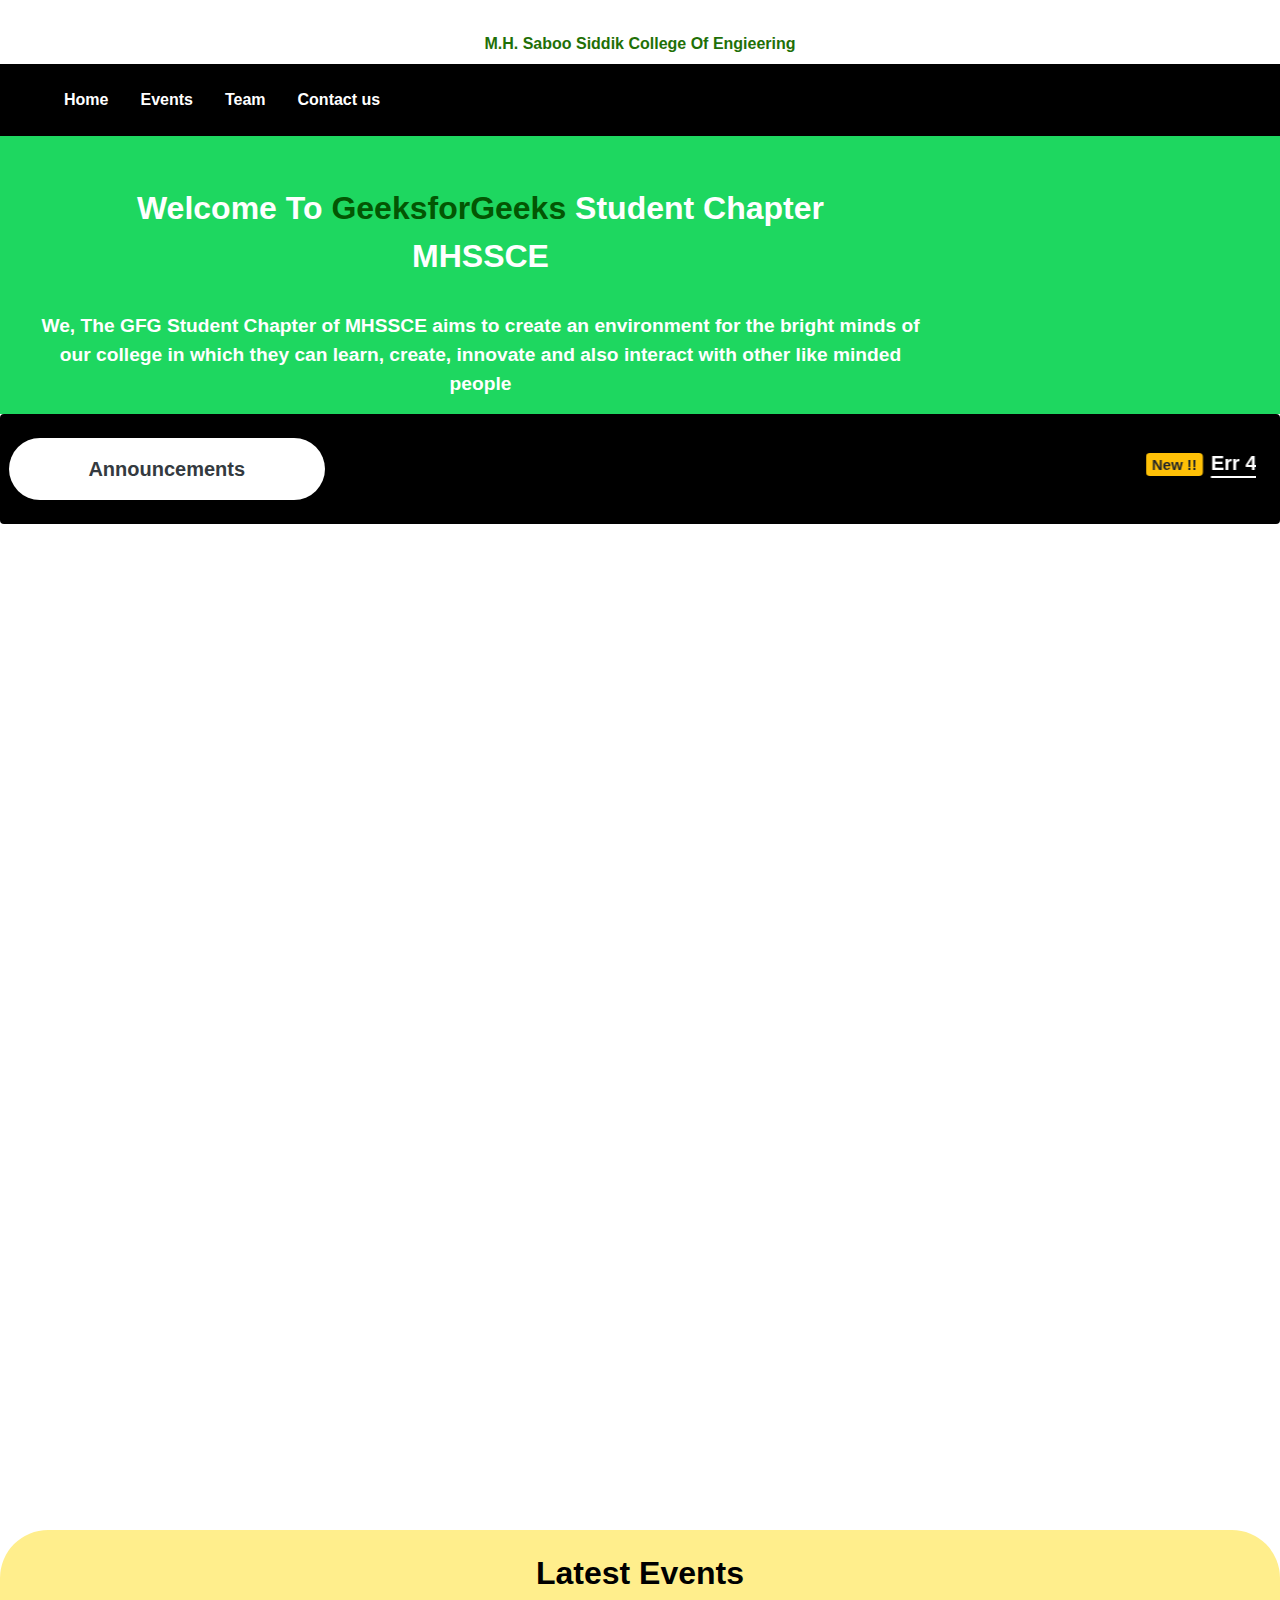
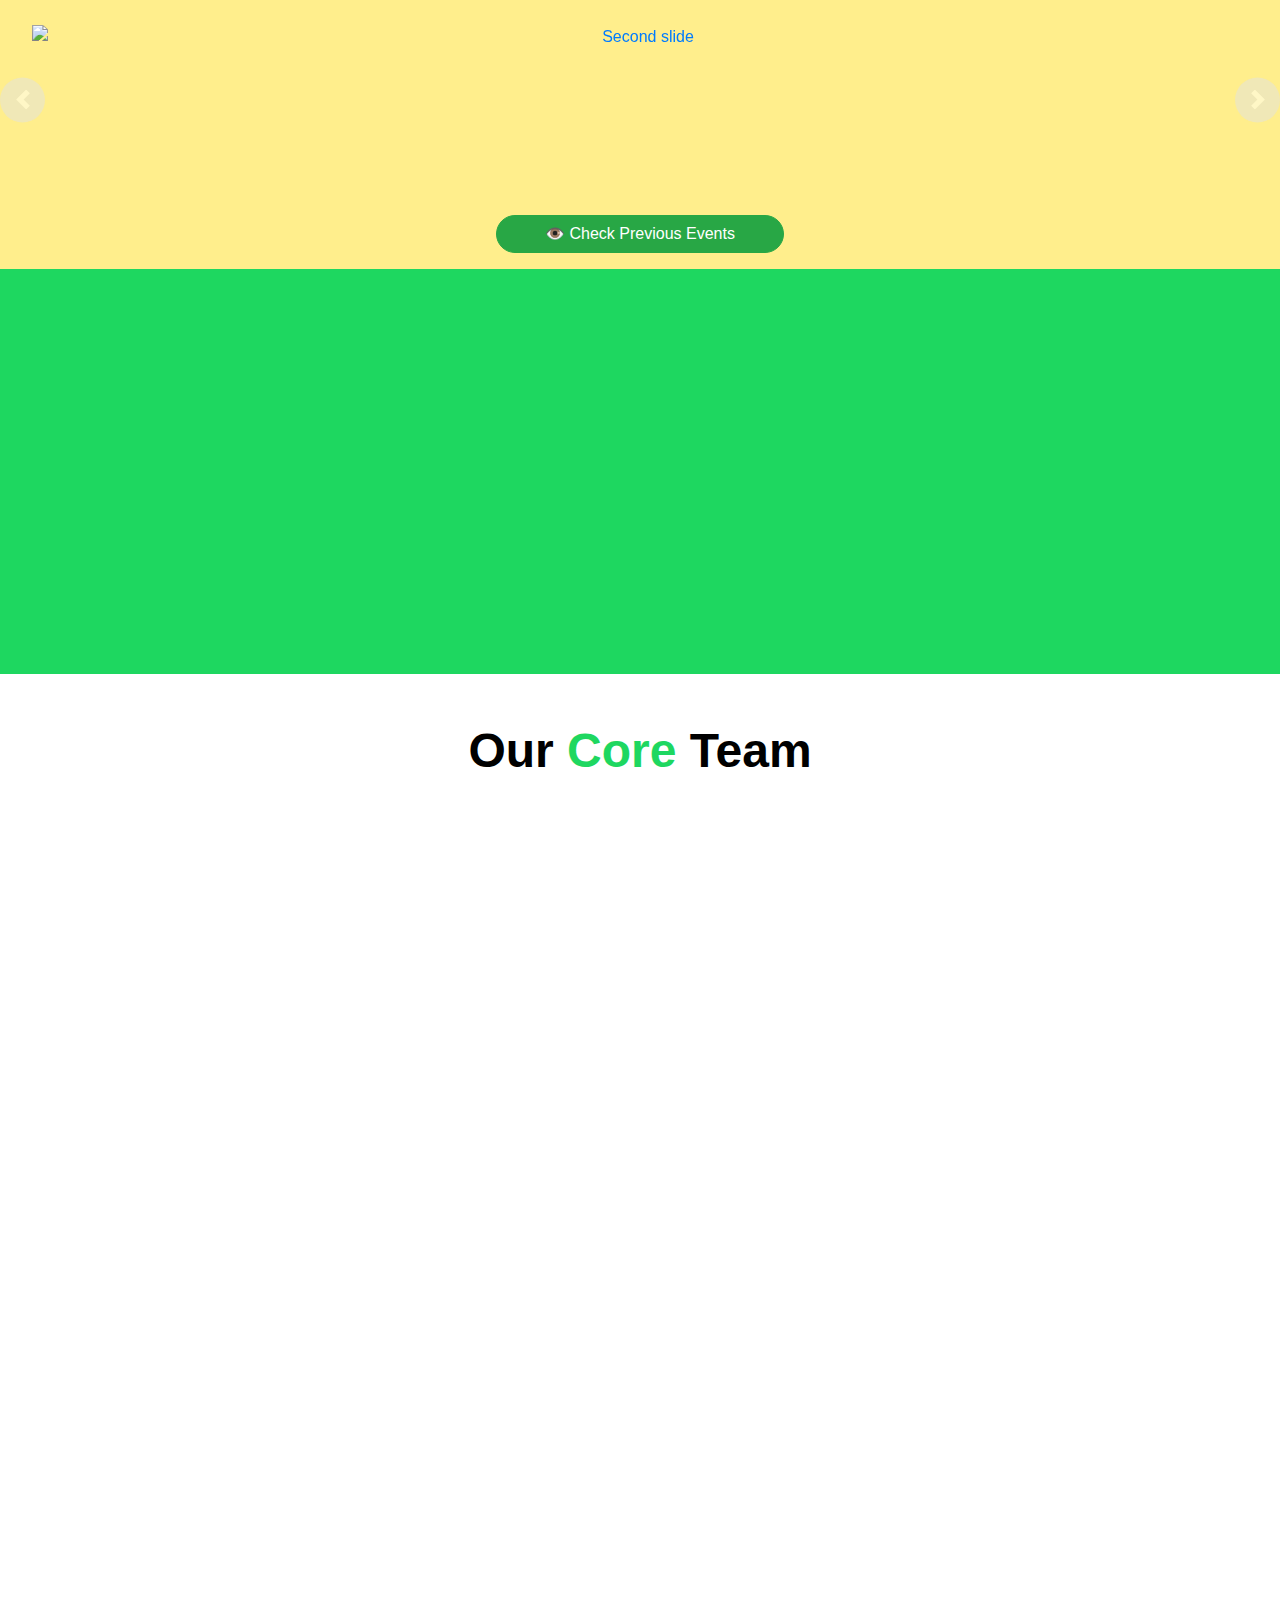
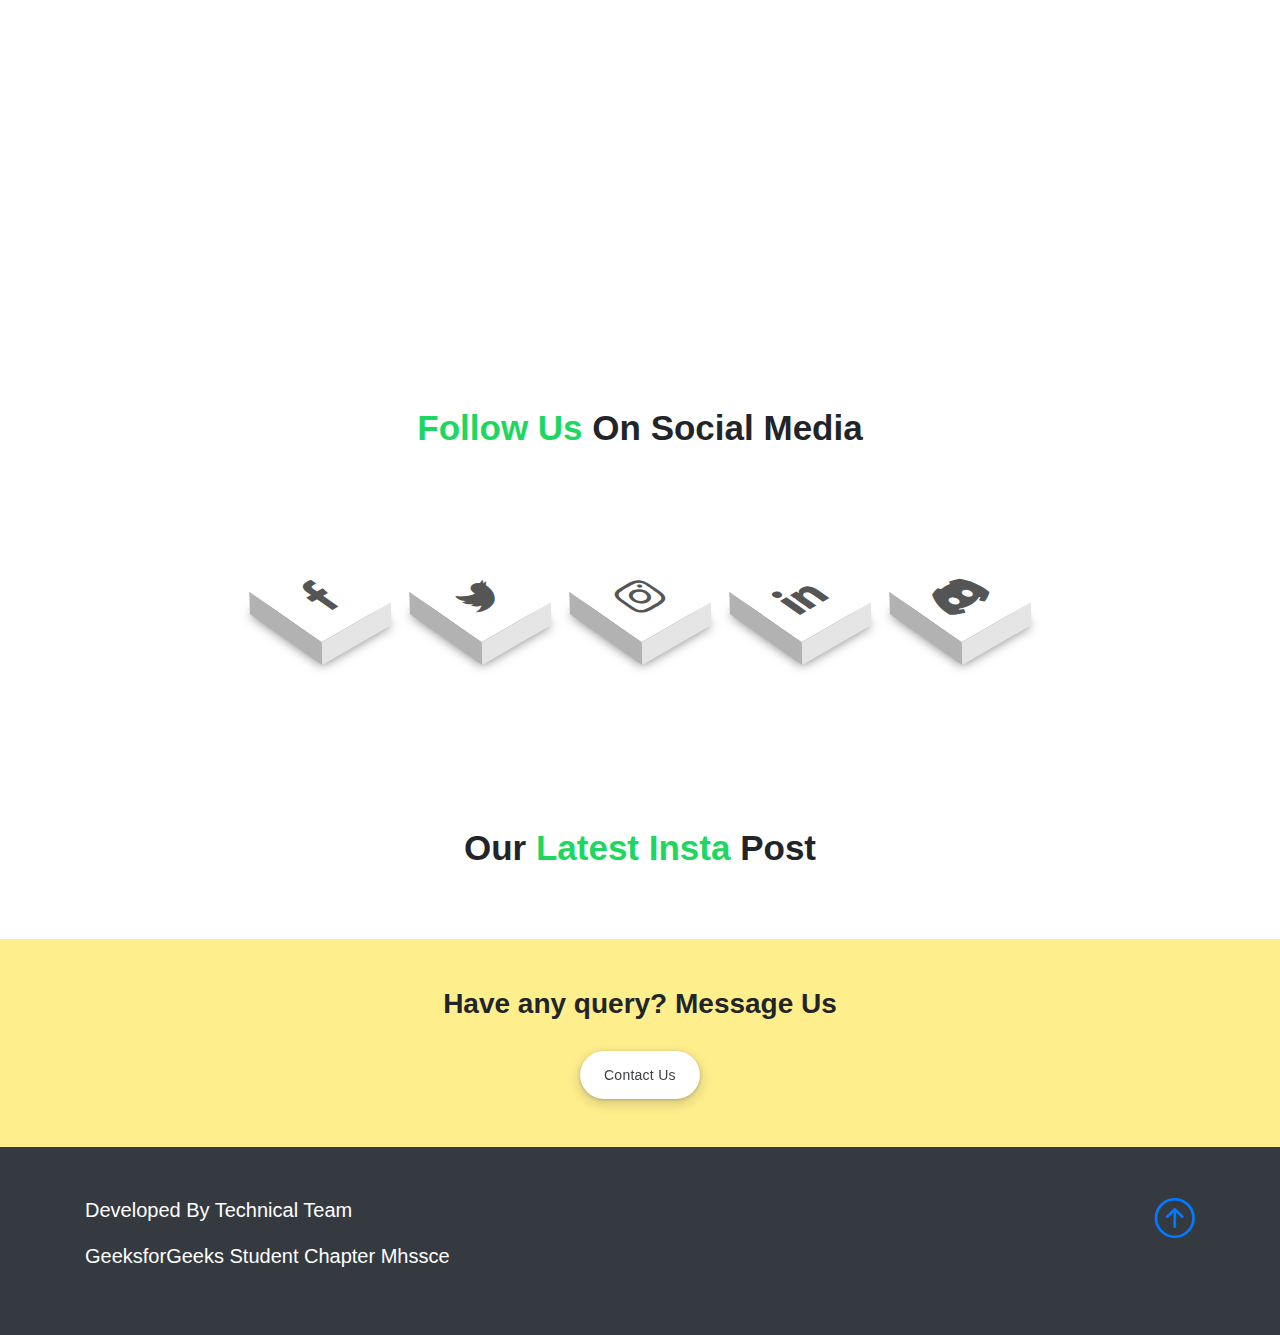
==== index.html @ 91014e40 "Updated Image Src" ====
<!DOCTYPE html>
<html lang="en">
  <head>
    <meta charset="UTF-8" />
    <meta http-equiv="X-UA-Compatible" content="IE=edge" />
    <meta name="viewport" content="width=device-width, initial-scale=1.0" />
    <title>GFG Student Chapter-Mhssce</title>
    <script
      src="https://code.jquery.com/jquery-3.3.1.slim.min.js"
      integrity="sha384-q8i/X+965DzO0rT7abK41JStQIAqVgRVzpbzo5smXKp4YfRvH+8abtTE1Pi6jizo"
      crossorigin="anonymous"
    ></script>

    <link rel="preconnect" href="https://fonts.googleapis.com" />
    <link rel="preconnect" href="https://fonts.gstatic.com" crossorigin />
   <link
      href="https://fonts.googleapis.com/css2?family=Playball&family=Poppins:ital,wght@0,200;0,400;1,300&display=swap"
      rel="stylesheet"
    /> 
 <link
      rel="stylesheet"
      href="https://cdn.jsdelivr.net/npm/bootstrap-icons@1.3.0/font/bootstrap-icons.css"
    /> 
     <script
      src="https://stackpath.bootstrapcdn.com/bootstrap/4.3.1/js/bootstrap.min.js"
      integrity="sha384-JjSmVgyd0p3pXB1rRibZUAYoIIy6OrQ6VrjIEaFf/nJGzIxFDsf4x0xIM+B07jRM"
      crossorigin="anonymous"
    ></script> 
     <link
      rel="stylesheet"
      href="https://stackpath.bootstrapcdn.com/bootstrap/4.3.1/css/bootstrap.min.css"
      integrity="sha384-ggOyR0iXCbMQv3Xipma34MD+dH/1fQ784/j6cY/iJTQUOhcWr7x9JvoRxT2MZw1T"
      crossorigin="anonymous"
    /> 
   <link href="https://cdn.jsdelivr.net/npm/bootstrap@5.0.2/dist/css/bootstrap.min.css" rel="stylesheet" integrity="sha384-EVSTQN3/azprG1Anm3QDgpJLIm9Nao0Yz1ztcQTwFspd3yD65VohhpuuCOmLASjC" crossorigin="anonymous"> 
    <link
      rel="stylesheet"
      href="https://cdnjs.cloudflare.com/ajax/libs/font-awesome/6.0.0/css/all.min.css"
      integrity="sha512-9usAa10IRO0HhonpyAIVpjrylPvoDwiPUiKdWk5t3PyolY1cOd4DSE0Ga+ri4AuTroPR5aQvXU9xC6qOPnzFeg=="
      crossorigin="anonymous"
      referrerpolicy="no-referrer"
    />
    <style>
      @import url('https://fonts.googleapis.com/css2?family=Poppins&display=swap');
      </style>
    <link rel="stylesheet" href="https://unpkg.com/aos@next/dist/aos.css" />
    <link rel="preconnect" href="https://fonts.googleapis.com" />
    <link rel="preconnect" href="https://fonts.gstatic.com" crossorigin />
    <link
      href="https://fonts.googleapis.com/css2?family=Fredoka&family=League+Spartan:wght@400;600&display=swap"
      rel="stylesheet"
    />

    <link rel="stylesheet" href="https://use.fontawesome.com/releases/v5.6.3/css/all.css" integrity="sha384-UHRtZLI+pbxtHCWp1t77Bi1L4ZtiqrqD80Kn4Z8NTSRyMA2Fd33n5dQ8lWUE00s/" crossorigin="anonymous">
 
  </head>

  <body>
    <div id="preloader"></div>
    <div class="container-fluid">
      <div class="row">
        <div class="col-sm-3">
          <img
            class="img-fluid  d-none d-sm-block"
            src="https://i.lensdump.com/i/RyOpf0.jpeg"
            style="width: 100px;"
            alt=""
          />
        </div>
        <div class="col-sm-6 text-center my-auto">
          <div class="">

            <img
            class="img-fluid ml-3"
            src="https://i2.lensdump.com/i/RyOOjD.png"
            style="width: 170px;"
            alt=""
          />


            <!-- <p
              class="h2 font-weight-bold"
              style="color: #308d46; "
            >
              GFG STUDENT CHAPTER
            </p>-->
            <p
              class="mhssce my-2 font-weight-bold"
              style="color: #1f7007; font-size: 1rem;"
            >
              M.H. Saboo Siddik College Of Engieering 
            </p> 
          </div>
        </div>
        <div class="col-sm-3" style="position: relative">
          <img
            class="img-fluid  ml-3 mt-1 d-none d-sm-block"
            src="https://i1.lensdump.com/i/RyOHqq.png"
            style="position: absolute; right: 1% ;top:1% ;width: 85px;"
            alt=""
          />
        </div>
      </div>
    </div>

    <nav class="navbar sticky-top navbar-dark navbar-expand-lg ">
      <!-- <a class="navbar-brand fs-1" href="/" style ="font-size: 30px; padding: 0%;"><img src="/static/images/ShabdKoshLogo01.png" style="width:170px; height:95px;"></a> -->
      <a class="navbar-brand" href="/">
        <!-- <img src="/static/images/logo4.png" style="width: 90px" /> -->
        <!-- <span class="h3" style="font-weight: bold; font-family: playball"
          >GF<span style="color: rgb(122 129 245); font-weight: bold"
            >G</span
          ></span
        > -->
      </a>

      <button
        class="navbar-toggler"
        type="button"
        data-toggle="collapse"
        data-target="#navbarsExample01"
        aria-controls="navbarsExample01"
        aria-expanded="false"
        aria-label="Toggle navigation"
        style="color: white"
      >
        <span class="navbar-toggler-icon"></span>
      </button>

      <div class="collapse navbar-collapse float-right" id="navbarsExample01">
        <ul class="navbar-nav ms-auto mx-3 fw-bold">
          <li class="nav-item active m-2">
            <a class="nav-link" href="#"
              >Home <span class="sr-only fw-bold">(current)</span></a
            >
          </li>

          <li class="nav-item m-2 active">
            <a class="nav-link" href="#event">Events</a>
          </li>

          <li class="nav-item m-2 active">
            <a class="nav-link" href="#core">Team</a>
          </li>
          <li class="nav-item m-2 active">
            <a class="nav-link" href="#contact">Contact us</a>
          </li>
        </ul>
      </div>
    </nav>

    <body>
      <section
        class="bg-light text-dark text-center text-sm-start"
        style="background-color: RED"
      >
        <div
          class="container-fluid mx-auto"
          style="background-color: rgb(30 215 96)"
        >
          <div class="d-sm-flex align-items-center text-center">
            <div>
              <p class=" pt-5 font-weight-bold ourevents " style="color: #ffffff ;">
                Welcome To <span style="color: rgb(3, 86, 3);">GeeksforGeeks </span>Student Chapter <br />
                MHSSCE
              </p>

              <p
                class="my-0 p-3"
                style="color: rgb(255, 255, 255); font-weight: bold"
              >
                We, The GFG Student Chapter of MHSSCE aims to create an
                environment for the bright minds of our college in which they
                can learn, create, innovate and also interact with other like
                minded people
              </p>
         
            </div>
            <img
              class="img-fluid w-50 d-none d-sm-block"
              src="https://i2.lensdump.com/i/RyOlYA.png"
              alt=""
            />
          </div>
        </div>
      </section>

      <!-- Newsletter -->
      <div class="">
        <section class="p-4 rounded" style="background-color: #000000">
          <div class="row">
            <div class="col-md-3 p-0">
              <div
                class="rounded-side p-3 rounded-pill text-center badge-success justify-item-center"
              >
                <p class="announcement lead font-weight-bold text-dark my-auto">
                  Announcements
                </p>
              </div>
            </div>

            <div class="col-md-9 text-center justify-item-center">
              <div style="height: 10px"></div>
              <marquee direction="left" scrollamount="12" onmouseover="this.stop();" onmouseout="this.start();">
                <a href="https://programmersclub-mhssce.github.io/Error_404_5.0/index.html"    style="text-decoration: none;" target="_blank">
                <p
                  class="announcement lead font-weight-bold my-auto"
                  style="color: rgb(255, 255, 255) ;text-decoration: underline;text-underline-offset: 0.4rem;"
                >
               
                  <span class="badge badge-warning blink_me mr-2 ">New !!</span>Err 404 5.0!!
                </p>
                <a href="">
              </marquee>
            </div>
          </div>
        </section>
      </div>
     
<section id="error404" class="d-flex align-items-end justify-content-center ">

</section>
      <section id="learn" class="p-5">
        <div class="container">
          <div class="row align-items-center justify-content-between">
            <div class="col-md" data-aos="flip-right">
              <img
                src="./static/images/fundamentals.svg"
                class="img-fluid"
                alt=""
              />
            </div>
            <div class="col-md fundamentals" data-aos="flip-left">
              <h2 class="ourevents font-weight-bold">
                Learn <span style="color: green;">Fundamentals</span>  with us !!
              </h2>
              <p class="" >
                GeeksforGeeks Student Chapters are university-based community chapters for students interested in Computer Science and want to make their career in this field.
              </p>
              <p >
                By joining a GeeksforGeeks student Chapter, students grow their knowledge in a peer-to-peer learning environment and build effective and optimised solutions for local businesses and their community.
              </p>
            </div>
          </div>
        </div>
      </section>

      <section
        class="pt-3"
        style="background-color: #ffee8c; border-radius: 3rem 3rem 0px 0px"
        id="event"
      >
        <h2
          class="text-center ourevents font-weight-bold pt-2"
          style="color: #000000"
        >
          Latest Events
        </h2>

        
        <div id="carouselExampleIndicators" class="carousel slide" data-ride="carousel">
          <!-- <ol class="carousel-indicators">
            <li data-target="#carouselExampleIndicators" data-slide-to="0" class="active"></li>
            <li data-target="#carouselExampleIndicators" data-slide-to="1"></li>
            <li data-target="#carouselExampleIndicators" data-slide-to="2"></li>
          </ol> -->
          <div class="carousel-inner text-center">
            <div class="carousel-item active">
              <a href="https://programmersclub-mhssce.github.io/Error_404_5.0/index.html" class="nav-link">
              <img class="d-block w-100 img-fluid" src="https://i2.lensdump.com/i/RyONqc.png" alt="Second slide" style="min-height: 150px;max-height:460px;">
            </a>
             
            </div>
            <div class="carousel-item  ">
              <a href="codefeast.html"  target="_blank" class="nav-link"> <img class="d-block w-100 text-center img-fluid" src="https://i2.lensdump.com/i/RyOxp9.png" alt="First slide"> </a>
             
              
            </div>
           
            <!-- <div class="carousel-item">
              <a href="norecord.html" class="nav-link">
              <img class="d-block w-100" src="/static/images/workshop.png" alt="Third slide">
            </a>
              
            </div> -->
          </div>
          <a class="carousel-control-prev" href="#carouselExampleIndicators" role="button" data-slide="prev">
            <span class="carousel-control-prev-icon" aria-hidden="true"></span>
            <span class="sr-only">Previous</span>
          </a>
          <a class="carousel-control-next" href="#carouselExampleIndicators" role="button" data-slide="next">
            <span class="carousel-control-next-icon" aria-hidden="true"></span>
            <span class="sr-only">Next</span>
          </a>
        </div>
        <div class="text-center">
          <a href="eventslist.html"
          class="btn mt-3 px-5 mb-3 btn-md btn-success rounded-pill"
          
          
        >
        👁️ Check Previous Events
      </a>
        </div>
        
      </section>

      <section
        id="learn"
        class=" text-light"
        style="background-color: #1ed760"
      >
        <div class="container">
          <div class="row align-items-center justify-content-between">
            <div class="col-md p-5" data-aos="fade-right">
              <h1 class="ourevents font-weight-bold">Our Goals 🎯 </h1>
              <p class="" >
                Our GeeksforGeeks Student Chapters will provide students with various events and webinars on coding or placements. Students may get internship opportunities at GeeksforGeeks.
              </p>
              <p >
                Along with all this student can get exclusive discounts on GFG courses. You will get an opportunity to organize your competition on a PAN India level. It will help students to grow a network among 145+ colleges.
              </p>
            </div>
            <div class="col-md " data-aos="fade-up"> 
              <img
                src="./static/images/Programming-amico.svg"
                class="img-fluid"
                alt=""
              />
            </div>
          </div>
        </div>
      </section>

      <section id="core" class="p-5">
        <div class="container">
          <h2 class="text-center font-weight-bold" style="color: #000000">
            Our <span style="color: #1ed760;">Core </span>  Team
          </h2>
          <br />
          <div class="row justify-spacebetween">
            <div class="col-md-6 col-lg-3" data-aos="zoom-in-right">
              <div class="card mb-3 bg-light">
                <div class="card-body profilebody text-center">
                  <img
                    src="https://i3.lensdump.com/i/RyOyF2.jpeg"
                    class="rounded-circle mb-3"
                    alt=""
                  />
                  <h3 class="card-title mb-3">Amaan Siddiqui</h3>
                  <p class="card-text">Chairperson</p>
                  
                  <a href="https://www.linkedin.com/in/amaan-siddiqui-4512a2134/" target="_blank"  style="font-size: 1.5rem;"><i class="bi bi-linkedin text-dark mx-1"></i></a>
                  <a href="https://www.instagram.com/amaan_vibes/" target="_blank"  style="font-size: 1.5rem;"><i class="bi bi-instagram text-dark mx-1"></i></a>
                </div>
              </div>
            </div>
            <div class="col-md-6 col-lg-3" data-aos="zoom-in-up">
              <div class="card mb-3 bg-light">
                <div class="card-body profilebody text-center">
                  <img
                    src="https://i1.lensdump.com/i/RyOG0v.jpeg"
                    class="rounded-circle mb-3"
                    alt=""
                  />
                  <h3 class="card-title mb-3">Zafar Shaikh</h3>

                  <p class="card-text">Vice Chairperson</p>
                  
                   <a href="https://www.linkedin.com/in/zafar-shaikh-068402241/" target="_blank"  style="font-size: 1.5rem;"><i class="bi bi-linkedin text-dark mx-1"></i></a>
                  <a href="https://www.instagram.com/zafarshaikh_7" target="_blank"  style="font-size: 1.5rem;"><i class="bi bi-instagram text-dark mx-1"></i></a>
                </div>
              </div>
            </div>

            <div class="col-md-6 col-lg-3" data-aos="zoom-in-up">
              <div class="card mb-3 bg-light">
                <div class="card-body profilebody text-center">
                  <img
                    src="https://i.lensdump.com/i/RyOaBC.png"
                    class="rounded-circle mb-3"
                    alt=""
                  />
                  <h3 class="card-title mb-3">Saif Ali</h3>
                  <p class="card-text">Technical Head</p>
                  
                   <a href="https://www.linkedin.com/in/saif-ali-mulla-520517191/" target="_blank"  style="font-size: 1.5rem;"><i class="bi bi-linkedin text-dark mx-1"></i></a>
                  <a href="https://www.instagram.com/s_a_i_f__a_l_i_777/" target="_blank"  style="font-size: 1.5rem;"><i class="bi bi-instagram text-dark mx-1"></i></a>
                </div>
              </div>
            </div>

            <div class="col-md-6 col-lg-3" data-aos="zoom-in-left">
              <div class="card mb-3 bg-light">
                <div class="card-body profilebody text-center">
                  <img
                    src="https://i3.lensdump.com/i/RyOhY5.jpeg"
                    class="rounded-circle mb-3"
                    alt=""
                  />
                  <h3 class="card-title mb-3">Maryam Ansari</h3>
                  <p class="card-text">Event Head</p>
                  
                   <a href="https://www.linkedin.com/in/maryam-ansari-194470154/" target="_blank"  style="font-size: 1.5rem;"><i class="bi bi-linkedin text-dark mx-1"></i></a>
                  <a href="https://www.instagram.com/maryam3228/" target="_blank"  style="font-size: 1.5rem;"><i class="bi bi-instagram text-dark mx-1"></i></a>
                </div>
              </div>
            </div>
          </div>
          <div class="row g-4">
            <div class="col-md-6 col-lg-3" data-aos="zoom-in-right">
              <div class="card mb-3 bg-light">
                <div class="card-body profilebody text-center">
                  <img
                    src="https://i1.lensdump.com/i/RyH82z.png"
                    class="rounded-circle mb-3"
                    alt=""
                  />
                  <h3 class="card-title mb-3">Danish Ali</h3>
                  <p class="card-text">Technical Strategist</p>
                  
                   <a href="https://www.linkedin.com/in/danish-ali-shaikh/" target="_blank"  style="font-size: 1.5rem;"><i class="bi bi-linkedin text-dark mx-1"></i></a>
                  <!-- <a href="#" style="font-size: 1.5rem;"><i class="bi bi-instagram text-dark mx-1"></i></a> -->
                </div>
              </div>
            </div>
            <div class="col-md-6 col-lg-3" data-aos="zoom-in-up">
              <div class="card mb-3 bg-light">
                <div class="card-body profilebody text-center">
                  <img
                    src="https://i3.lensdump.com/i/RyHAJT.jpeg"
                    class="rounded-circle mb-3"
                    alt=""
                  />
                  <h3 class="card-title mb-3">Farzaan Farooqui</h3>
                  <p class="card-text">Design Head</p>
                  
                   <a href="https://www.linkedin.com/in/mohammad-farzan-farooqui/" target="_blank"  style="font-size: 1.5rem;"><i class="bi bi-linkedin text-dark mx-1"></i></a>
                  <a href="https://www.instagram.com/farzan_cric/" target="_blank"  style="font-size: 1.5rem;"><i class="bi bi-instagram text-dark mx-1"></i></a>
                </div>
              </div>
            </div>
            <div class="col-md-6 col-lg-3" data-aos="zoom-in-up">
              <div class="card mb-3 bg-light">
                <div class="card-body profilebody text-center">
                  <img
                    src="https://i.lensdump.com/i/RyHix7.png"
                    class="rounded-circle mb-3"
                    alt=""
                  />
                  <h3 class="card-title mb-3">Nabeel Wagle</h3>
                  <p class="card-text">Public Relation Head</p>
                  
                   <a href="https://www.linkedin.com/in/nabeel-wagle-17b953205/" target="_blank"  style="font-size: 1.5rem;"><i class="bi bi-linkedin text-dark mx-1"></i></a>
                  <a href="https://www.instagram.com/nabeel___wagle/"  target="_blank" style="font-size: 1.5rem;"><i class="bi bi-instagram text-dark mx-1"></i></a>
                </div>
              </div>
            </div>
            <div class="col-md-6 col-lg-3" data-aos="fade-up">
              <div class="card mb-3 bg-light">
                <div class="card-body profilebody text-center">
                  <img
                    src="https://i2.lensdump.com/i/RyH0Rr.png"
                    class="rounded-circle mb-3"
                    alt=""
                  />
                  <h3 class="card-title mb-3">Ibrahim Ansari</h3>
                  <p class="card-text">Social Media Head</p>
                  
                   <a href="https://www.linkedin.com/in/ansari-ibrahim-2095a3218/" target="_blank" style="font-size: 1.5rem;"><i class="bi bi-linkedin text-dark mx-1"></i></a>
                  <a href="https://www.instagram.com/_ibrahim_47a/" target="_blank" style="font-size: 1.5rem;"><i class="bi bi-instagram text-dark mx-1"></i></a>
                </div>
              </div>
            </div>
            <div class="col-md-6 col-lg-3 mx-auto" data-aos="zoom-in-left">
              <div class="card mb-3 bg-light">
                <div class="card-body profilebody text-center">
                  <img
                    src="https://i3.lensdump.com/i/RyHIpF.png"
                    class="rounded-circle mb-3"
                    alt=""
                  />
                  <h3 class="card-title mb-3">Abdul Wahid</h3>
                  <p class="card-text">Marketing Head</p>
                  
                   <a href="https://www.linkedin.com/in/abdul-wahid-shaikh-109206204/" target="_blank" style="font-size: 1.5rem;"><i class="bi bi-linkedin text-dark mx-1"></i></a>
                  <!-- <a href="#" style="font-size: 1.5rem;"><i class="bi bi-instagram text-dark mx-1"></i></a> -->
                </div>
              </div>
            </div>
         

           
        </div>
      </section>

      <!---Social media links-->

      
      <link rel="stylesheet" href="https://cdnjs.cloudflare.com/ajax/libs/font-awesome/4.7.0/css/font-awesome.min.css">
      
      <div>
        <h3 class="follow-msg">
          <span style="color: #1ed760;">Follow Us</span> On Social Media 
        </h3>
      </div>
      <div class="social-media">
        <ul class="social-links">
          <li class="s-link"><a href="https://www.facebook.com/people/Gfg-Mhssce/100087260705583/" target="_blank"><i class="fa fa-facebook" aria-hidden="true"></i></a></li>
          <li class="s-link"><a href="https://twitter.com/gfg_mhssce?s=09" target="_blank"><i class="fa fa-twitter" aria-hidden="true"></i></a></li>
          <li class="s-link"><a href="https://www.instagram.com/gfg_mhssce/" target="_blank"><i class="fa fa-instagram" aria-hidden="true"></i></a></li>
          <li class="s-link"><a href="https://www.linkedin.com/company/geeksforgeeks-mhssce-student-chapter/mycompany/" target="_blank"><i class="fa fa-linkedin" aria-hidden="true"></i></a></li>
          <li class="s-link"><a href="https://discord.gg/yxPfHasURU" target="_blank"><i class="fa fa-discord" area-hidden="true"></i></a></li>
        </ul>
      </div>

      <!--Insta embedding-->

      <div>
        <h3 class="insta-post-msg">
          Our <span style="color: #1ed760;">Latest Insta</span> Post
        </h3>
      </div>

      <div class="taggbox" style="width:100%;height:100%" data-widget-id="120059" data-tags="false" ></div>
      <script src="https://widget.taggbox.com/embed-lite.min.js" type="text/javascript"></script>



      <!-- Contact & Map -->
      <section id="contact" class="p-5 " style="background-color: #ffee8c;" >
        <div class="container">
         
      <div class="text-center ">
        <h3 class="contact-us">Have any query? Message Us</h3>
        <button class="button-17 contact " role="button" data-tf-popup="xF5tT8hO" data-tf-opacity="100" data-tf-size="100" data-tf-iframe-props="title=gfgcontactform" data-tf-transitive-search-params "> Contact Us </button>
        <script src="//embed.typeform.com/next/embed.js"></script>
      </div>
   
    <!-- HTML !-->




          
           
      </div>
      </section>
      <!-- Footer -->
      <footer class="p-5 bg-dark text-white text-left position-relative">
        <div class="container">
          <div class="row">
            <div class="col">
              <p class="lead">Developed By Technical Team </p>
              <p class="lead">GeeksforGeeks Student Chapter Mhssce </p>
            </div>
            <div class="col text-right">
              <a href="#" class="">
                <i class="bi bi-arrow-up-circle h1"></i>
              </a>
            </div>
          </div>
        </div>
      </footer>

      <!-- Modal -->
    </body>

    <script
      src="https://cdn.jsdelivr.net/npm/@popperjs/core@2.9.2/dist/umd/popper.min.js"
      integrity="sha384-IQsoLXl5PILFhosVNubq5LC7Qb9DXgDA9i+tQ8Zj3iwWAwPtgFTxbJ8NT4GN1R8p"
      crossorigin="anonymous"
    ></script>
    <script
      src="https://cdn.jsdelivr.net/npm/bootstrap@5.0.2/dist/js/bootstrap.min.js"
      integrity="sha384-cVKIPhGWiC2Al4u+LWgxfKTRIcfu0JTxR+EQDz/bgldoEyl4H0zUF0QKbrJ0EcQF"
      crossorigin="anonymous"
    ></script>
    <script
      src="https://code.jquery.com/jquery-3.3.1.slim.min.js"
      integrity="sha384-q8i/X+965DzO0rT7abK41JStQIAqVgRVzpbzo5smXKp4YfRvH+8abtTE1Pi6jizo"
      crossorigin="anonymous"
    ></script>
    <script
      src="https://cdnjs.cloudflare.com/ajax/libs/popper.js/1.14.7/umd/popper.min.js"
      integrity="sha384-UO2eT0CpHqdSJQ6hJty5KVphtPhzWj9WO1clHTMGa3JDZwrnQq4sF86dIHNDz0W1"
      crossorigin="anonymous"
    ></script>
<script src="./static/js/main.js"></script>
    <script src="https://unpkg.com/aos@next/dist/aos.js"></script>
    <link rel="stylesheet" href="./static/css/main.css" />
    <script>
      AOS.init();
    </script>
  
</html>
---- static/css/main.css ----
*{
font-family: ' Poppins',Roboto,sans-serif;
}
  .cards-wrapper {
    display: flex;
    justify-content: center;
  }
  .card img {
    max-width: 100%;
    /* max-height: 100%; */
  }
  .title-text {
    position: absolute;
    bottom: 0;
    height: 55px;
    background-color: #00000093;
    overflow: hidden;
     padding: 20px 20px 20px 20px;
    margin-top: 24px; 
    transition: ease-in all 0.5s;
}
.title-text:hover {
  cursor: pointer;
  background-color: #fffffff2;
  color: black;
  height: 273px;
  transition: ease-in all 0.5s;
}


.navbar{
  background-image: linear-gradient(0deg, #000000 10%, #000000 100%);
}

/* #027902 */
  .card {
    margin: 0 0.5em;
    box-shadow: 2px 6px 8px 0 rgba(22, 22, 26, 0.18);
    border: none;
    border-radius: 20px;
    
  }
  .mhssce{
    font-size: 1.5rem;
   }
  .profilebody{
    min-height: 350px;
  }
  .carousel-inner {
    padding: 1em;
  }
  .badge-success{
    background-color: rgb(255, 255, 255);
  }
  .carousel-control-prev,
  .carousel-control-next {
    background-color: #e1e1e1;
    width: 5vh;
    height: 5vh;
    border-radius: 50%;
    top: 50%;
    transform: translateY(-50%);
  }
  .navbar-dark .navbar-nav .active>.nav-link, .navbar-dark .navbar-nav .nav-link.active, .navbar-dark .navbar-nav .nav-link.show, .navbar-dark .navbar-nav .show>.nav-link {
    color: #fff;
    font-weight: bold;
}
.nav-item .nav-link:hover{
 color: #0aff60 !important;
  /* transform: perspective(100px) translate(2px,-2px); */
  box-shadow: -5px 5px 5px rgba(0, 0, 0, 0.5);
  border-radius: 10px;
  transition: ease-in-out all 200ms;  
}

.ourevents{
  font-size: 2rem;
}
.questiontitle h1,h2{
  font-size: 20px;
  font-weight: 900;
  font-size: 3rem;
}
.contact{
  background-color: #ffffff;
  color: rgb(0, 0, 0);
  border-radius: 50px;
}
.readmore{
  background-color: #070707;
  color: rgb(255, 255, 255);
  border-radius: 50px;
  padding: 10px 5px;
}
  .contact:hover{
    background-color: rgb(0, 87, 0);
    color:white;
    transition: ease-in all 0.5s;
  }
  .readmore:hover{
   
    color:white;
   
  }
 
  .card:hover{
   
   
    transform:translateY(-5px);
    box-shadow: 5px 9px 8px 0 rgba(22, 22, 26, 0.18);

  }
p{
  font-size: 1.2rem;
}



  @media only screen and (max-width: 780px) {

     .mhssce{
      font-size: 1rem;
     }

    .questiontitle h1,h2{
       /* font-size: 20px; */
  
     }
    
     .questiontitle h3,h4{
       font-size: 20px;
       font-weight: bold;
     }
   }
  @media only screen and (max-width: 500px) {
    h2{
      font-size: 2rem;
    }

    .readmore{
      background-color: #070707;
      color: rgb(255, 255, 255);
      border-radius: 50px;
      font-size: 14px;
      padding: 0px 0px;
    }

    /* .questiontitle h1,h2{
       font-size: 13px;
     } */
    .ourevents{
       font-size: 1.4rem;
     }
    .announcement{
       font-size: 1rem;
     }
    
    
     .questiontitle h3,h4{
       font-size: 10px;
       font-weight: bold;
     }
     .h3{
      font-size: 1rem;
      font-weight: bold;
    }
    p{
      font-size: 1rem;
    }
    }



    
    
    @media (max-width: 600px) {
      .social-links {
        transform: scale(0.4);
      }
    }
    
    @media (min-width: 601px) and (max-width: 700px) {
      .social-links {
        transform: scale(0.7);
      }
    }
    
    @media (min-width: 701px) and (max-width: 800px) {
      .social-links {
        transform: scale(0.8);
      }
    }

  
    
    .social-links {
      position: relative;
      margin: 0;
      padding: 0;
      list-style: none;
      display:inline-flex;
    }
    
    .s-link {
      margin: 0 40px;
      position: relative;
      display: flex;
    }
    
    .s-link a .fa {
      font-size: 40px;
      color: #555;
      line-height: 80px;
      transition: 0.5s;
    }
    
    .s-link a {
      position: relative;
      display: block;
      width: 80px;
      height: 80px;
      background: #fff;
      text-align: center;
      transform: perspective(1000px) rotate(-30deg) skew(25deg) translate(0,0);
      transition: 0.5s;
      box-shadow: -20px 20px 10px rgba(0, 0, 0, 0.5);
    }
    
    .s-link a::before {
      content: "";
      position: absolute;
      top: 10px;
      left: -20px;
      height: 100%;
      width: 20px;
      background: #b2b2b2;
      transition: 0.5s;
      transform: rotate(0deg) skewY(-45deg);
    }
    
    .s-link a::after {
      content: "";
      position: absolute;
      bottom: -20px;
      left: -10px;
      height: 20px;
      width: 100%;
      background: #e5e5e5;
      transition: 0.5s;
      transform: rotate(0deg) skewX(-45deg);
    }
    
    .s-link a:hover {
      transform: perspective(1000px) rotate(-30deg) skew(25deg) translate(20px,-20px);
      box-shadow: -50px 50px 50px rgba(0, 0, 0, 0.5);
    }
    
    .s-link:hover .fa {
      color: #fff;
    }
    
    .s-link:hover:nth-child(1) a {
      background-color: #3b5999;
    }
    
    .s-link:hover:nth-child(1) a::before {
      background-color: #2f477a;
    }
    
    .s-link:hover:nth-child(1) a::after {
      background-color: #4e69a3;
    }
    
    .s-link:hover:nth-child(2) a {
      background-color: #55acee;
    }
    
    .s-link:hover:nth-child(2) a::before {
      background-color: #4489be;
    }
    
   .s-link:hover:nth-child(2) a::after {
      background-color: #66b4ef;
    }
    
    .s-link:hover:nth-child(3) a {
      background-color: #dd4b39;
    }
    
    .s-link:hover:nth-child(3) a::before {
      background-color: #b03c2d;
    }
    
    .s-link:hover:nth-child(3) a::after {
      background-color: #e05d4c;
    }
    
    .s-link:hover:nth-child(4) a {
      background-color: #0077b5;
    }
    
    .s-link:hover:nth-child(4) a::before {
      background-color: #005f90;
    }
    
    .s-link:hover:nth-child(4) a::after {
      background-color: #1984bc;
    }
    
    .s-link:hover:nth-child(5) a {
      background-color: #e4405f;
    }
    
    .s-link:hover:nth-child(5) a::before {
      background-color: #b6334c;
    }
    
    .s-link:hover:nth-child(5) a::after {
      background-color: #e6536f;
    }

    .social-media{
      position: relative;
      
      display:flex;
      justify-content: center;
      align-items: center;
      height: 40vh;
      margin-top: -40px;
    }


    .follow-msg, .insta-post-msg,.contact-us{
      font-family: ' Poppins',Roboto,sans-serif;
      text-align: center;
      font-weight: 800;
    }

    .follow-msg{
      font-size: 35px;
      margin-top: 50px
    }

    .insta-post-msg{
      font-size: 35px;
      margin-top: 50px;
      margin-bottom: 60px;
    }

    .contact-us{
      margin-bottom: 30px;
    }

    .taggbox{
      margin-bottom: 70px;
    }






    .button-17 {
      align-items: center;
      appearance: none;
      background-color: #fff;
      border-radius: 24px;
      border-style: none;
      box-shadow: rgba(0, 0, 0, .2) 0 3px 5px -1px,rgba(0, 0, 0, .14) 0 6px 10px 0,rgba(0, 0, 0, .12) 0 1px 18px 0;
      box-sizing: border-box;
      color: #3c4043;
      cursor: pointer;
      display: inline-flex;
      fill: currentcolor;
      font-family: "Google Sans",Roboto,Arial,sans-serif;
      font-size: 14px;
      font-weight: 500;
      height: 48px;
      justify-content: center;
      letter-spacing: .25px;
      line-height: normal;
      max-width: 100%;
      overflow: visible;
      padding: 2px 24px;
      position: relative;
      text-align: center;
      text-transform: none;
      transition: box-shadow 280ms cubic-bezier(.4, 0, .2, 1),opacity 15ms linear 30ms,transform 270ms cubic-bezier(0, 0, .2, 1) 0ms;
      user-select: none;
      -webkit-user-select: none;
      touch-action: manipulation;
      width: auto;
      will-change: transform,opacity;
      z-index: 0;
      /* transition: ease-in all 20ms; */
    }
    
    .button-17:hover {
      background: #1ed760;
      color: #fff;
      transition: ease-in-out all 400ms;
    }
    
    .button-17:active {
      box-shadow: 0 4px 4px 0 rgb(60 64 67 / 30%), 0 8px 12px 6px rgb(60 64 67 / 15%);
      outline: none;
    }
    
    .button-17:focus {
      outline: none;
      border: 2px solid #4285f4;
    }
    
    .button-17:not(:disabled) {
      box-shadow: rgba(60, 64, 67, .3) 0 1px 3px 0, rgba(60, 64, 67, .15) 0 4px 8px 3px;
    }
    
    .button-17:not(:disabled):hover {
      box-shadow: rgba(60, 64, 67, .3) 0 2px 3px 0, rgba(60, 64, 67, .15) 0 6px 10px 4px;
    }
    
    .button-17:not(:disabled):focus {
      box-shadow: rgba(60, 64, 67, .3) 0 1px 3px 0, rgba(60, 64, 67, .15) 0 4px 8px 3px;
    }
    
    .button-17:not(:disabled):active {
      box-shadow: rgba(60, 64, 67, .3) 0 4px 4px 0, rgba(60, 64, 67, .15) 0 8px 12px 6px;
    }
    
    .button-17:disabled {
      box-shadow: rgba(60, 64, 67, .3) 0 1px 3px 0, rgba(60, 64, 67, .15) 0 4px 8px 3px;
    }
    #error404 {  margin-top: 0;
     display: none;
}
    @media only screen and (min-width: 780px) {
      #error404 {  margin-top: 0;
        height: 70vh;
        
  background-image: url("../images/events/err404/err404bg.gif") !important;
  background-attachment: fixed;
  background-size:cover;
  background-position-y: center;
  background-position-x: center;
  background-repeat: no-repeat;
  }
}



.blink_me {
  animation: blinker 1s linear infinite;
}

@keyframes blinker {
  50% {
    opacity: 0;
  }
}

.preloader{
  background: white url(../images/gfgloader.gif) no-repeat center center;
  background-size: 5%;
  height: 100vh;
  width: 100%;
  position: fixed;
  z-index: 2000;

}
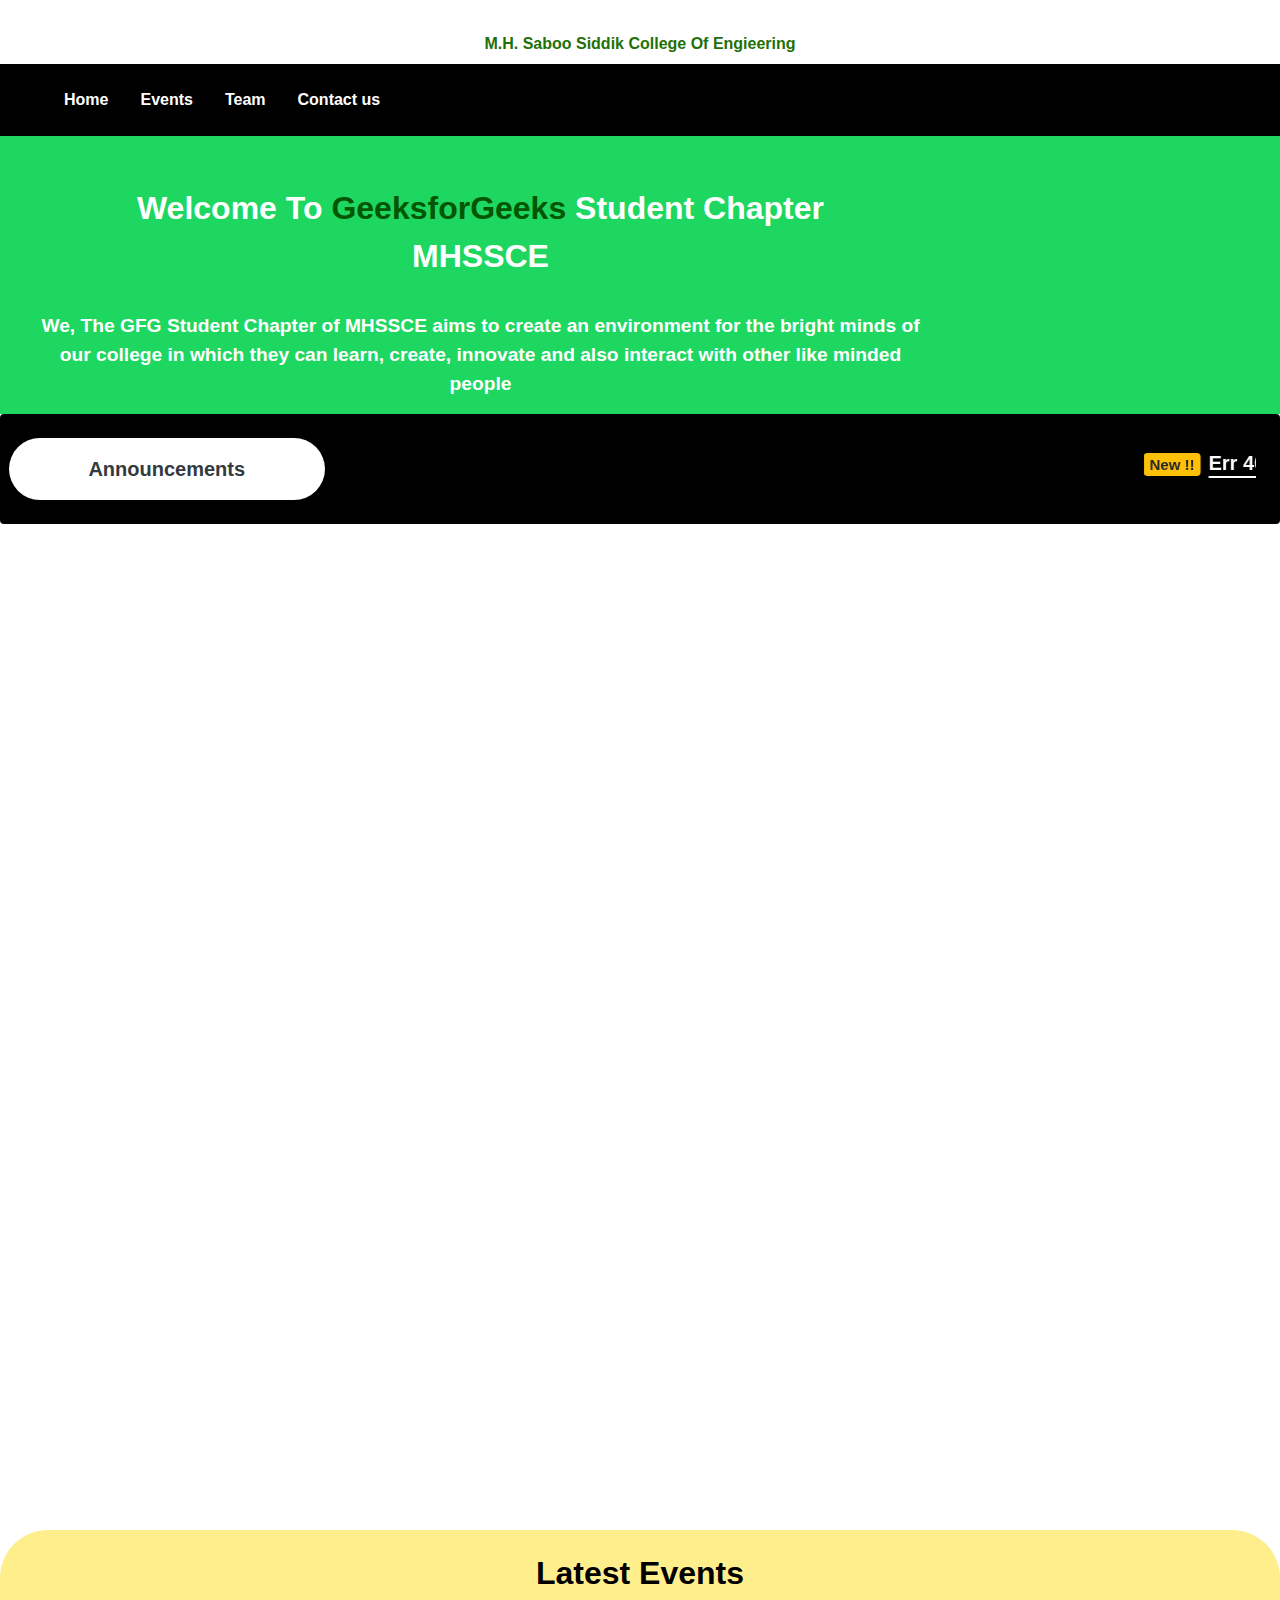
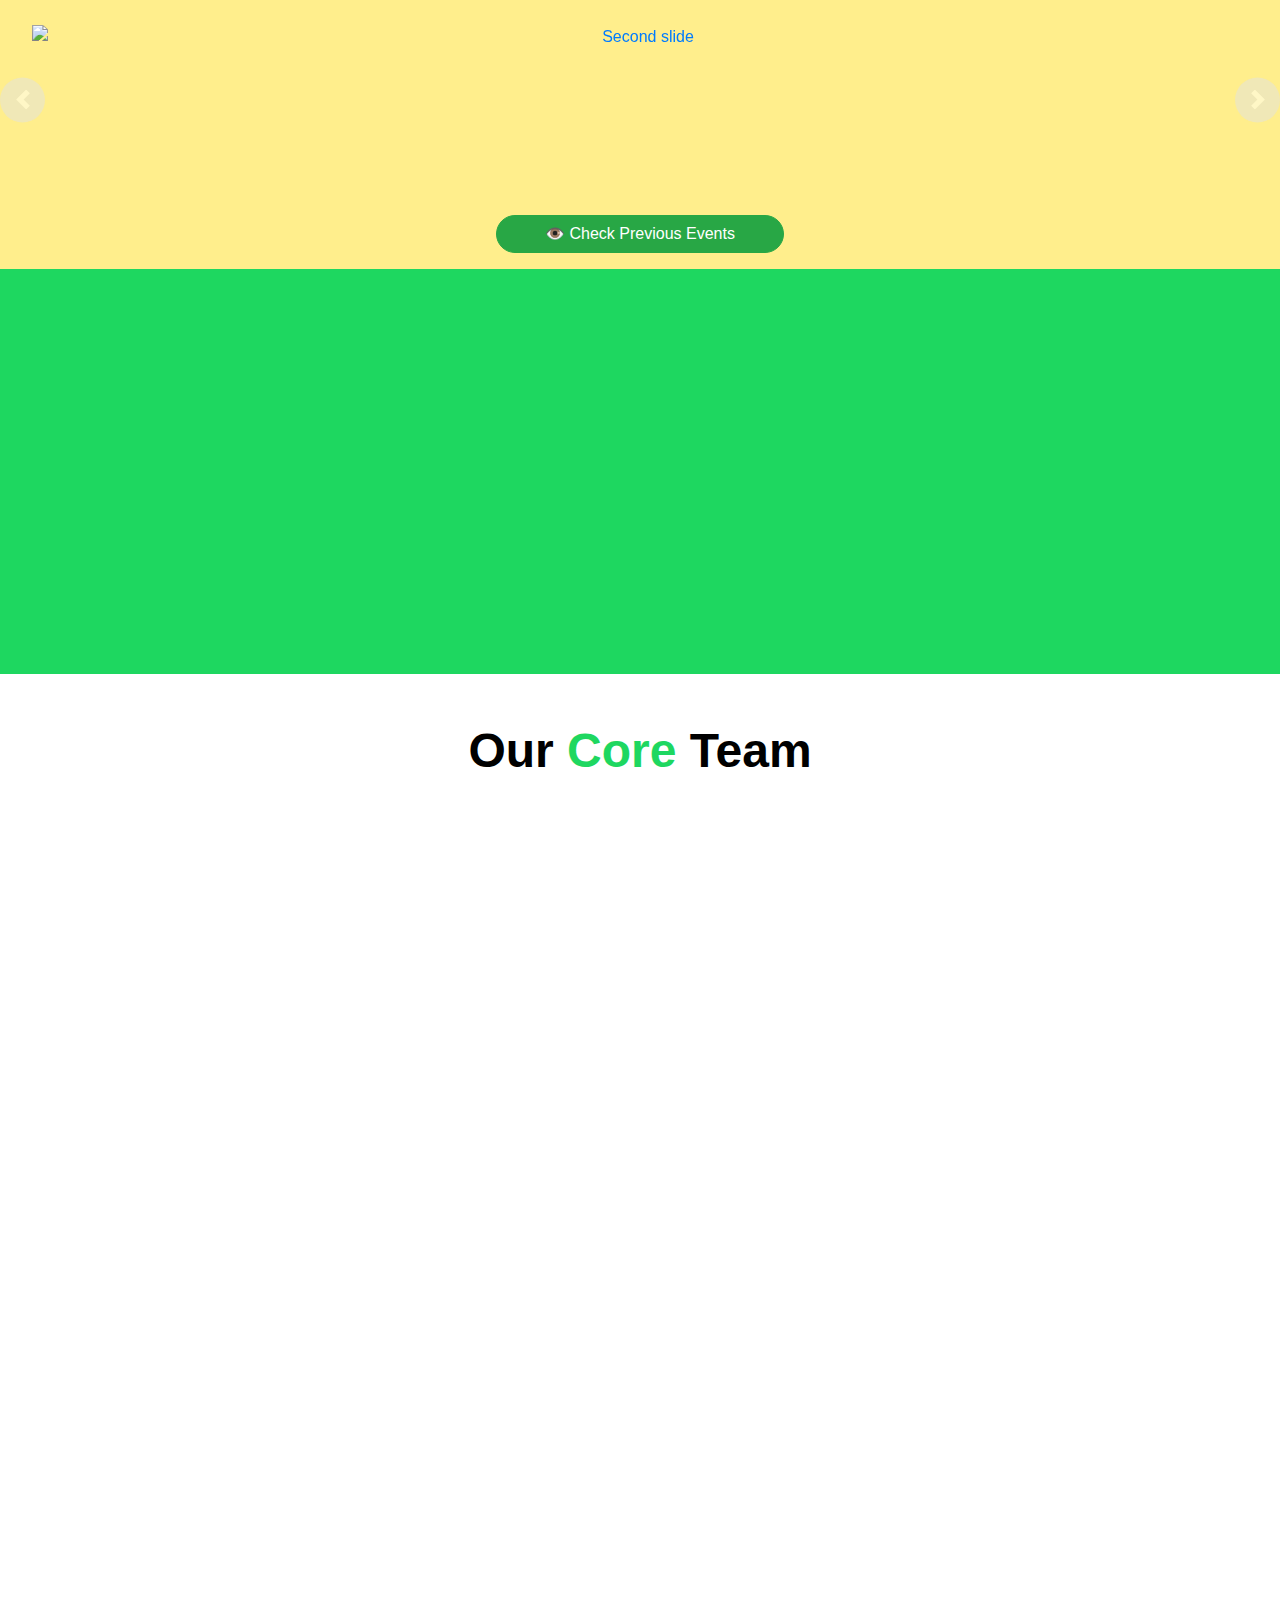
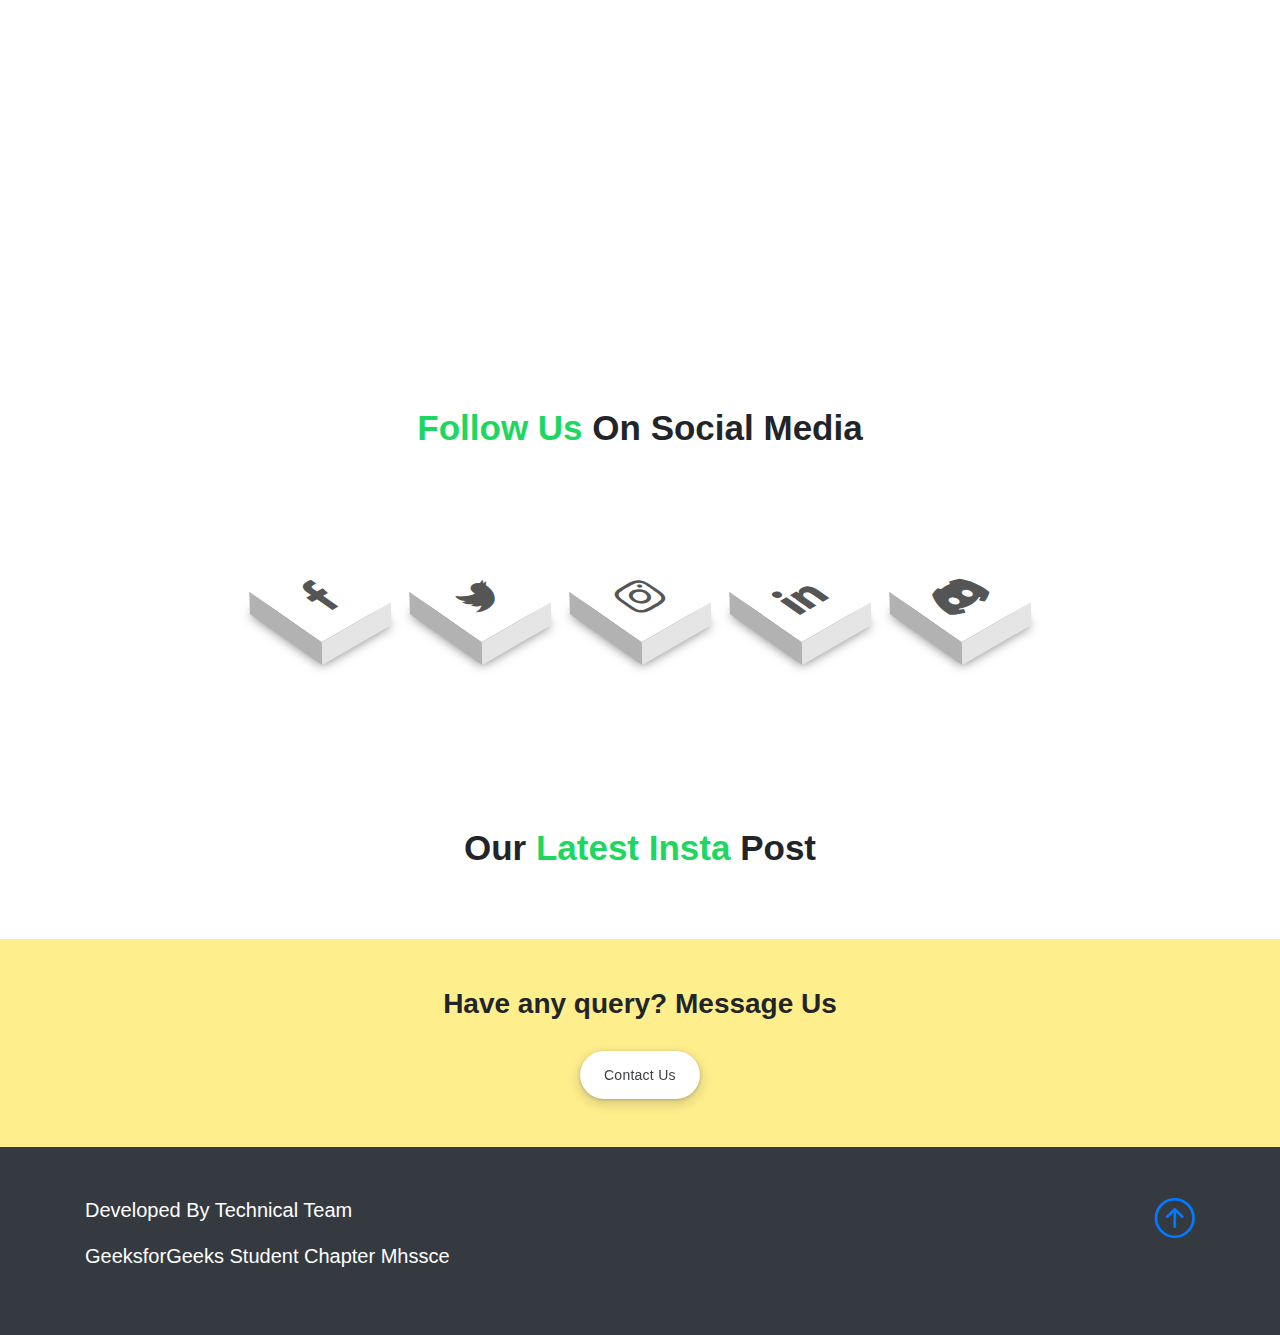
==== commit 162bcb80: "fixed loader" ====
--- a/index.html
+++ b/index.html
@@ -5,6 +5,7 @@
     <meta http-equiv="X-UA-Compatible" content="IE=edge" />
     <meta name="viewport" content="width=device-width, initial-scale=1.0" />
     <title>GFG Student Chapter-Mhssce</title>
+    <script src="https://code.jquery.com/jquery-3.6.0.min.js"></script>
     <script
       src="https://code.jquery.com/jquery-3.3.1.slim.min.js"
       integrity="sha384-q8i/X+965DzO0rT7abK41JStQIAqVgRVzpbzo5smXKp4YfRvH+8abtTE1Pi6jizo"
@@ -56,7 +57,9 @@
   </head>
 
   <body>
-    <div id="preloader"></div>
+    <div id="preloader">
+      <div id="status">&nbsp;</div>
+    </div>
     <div class="container-fluid">
       <div class="row">
         <div class="col-sm-3">
@@ -525,8 +528,6 @@
       <div class="taggbox" style="width:100%;height:100%" data-widget-id="120059" data-tags="false" ></div>
       <script src="https://widget.taggbox.com/embed-lite.min.js" type="text/javascript"></script>
 
-
-
       <!-- Contact & Map -->
       <section id="contact" class="p-5 " style="background-color: #ffee8c;" >
         <div class="container">
@@ -537,13 +538,8 @@
         <script src="//embed.typeform.com/next/embed.js"></script>
       </div>
    
-    <!-- HTML !-->
-
-
-
-
-          
-           
+    <!-- HTML !-->  
+
       </div>
       </section>
       <!-- Footer -->
@@ -565,7 +561,13 @@
 
       <!-- Modal -->
     </body>
-
+    <!-- Loader Script -->
+    <script>
+        console.log("running");
+        window.addEventListener('load', function() {
+            document.querySelector("#preloader").style.display = "none";
+        });
+      </script>
     <script
       src="https://cdn.jsdelivr.net/npm/@popperjs/core@2.9.2/dist/umd/popper.min.js"
       integrity="sha384-IQsoLXl5PILFhosVNubq5LC7Qb9DXgDA9i+tQ8Zj3iwWAwPtgFTxbJ8NT4GN1R8p"
--- a/static/css/main.css
+++ b/static/css/main.css
@@ -458,13 +458,26 @@
   }
 }
 
-.preloader{
-  background: white url(../images/gfgloader.gif) no-repeat center center;
-  background-size: 5%;
-  height: 100vh;
+#preloader {
+  position: fixed;
+  top: 0;
+  left: 0;
   width: 100%;
-  position: fixed;
-  z-index: 2000;
-
-}
+  height: 100%;
+  z-index: 9999;
+  background-color: #fff;
+}
+#status {
+  width: 200px;
+  height: 200px;
+  position: absolute;
+  left: 50%;
+  top: 50%;
+  background-image: url(/static/images/gfgloader.gif);
+  background-size: 50%;
+  background-repeat: no-repeat;
+  background-position: center;
+  margin: -100px 0 0 -100px;
+}
+
    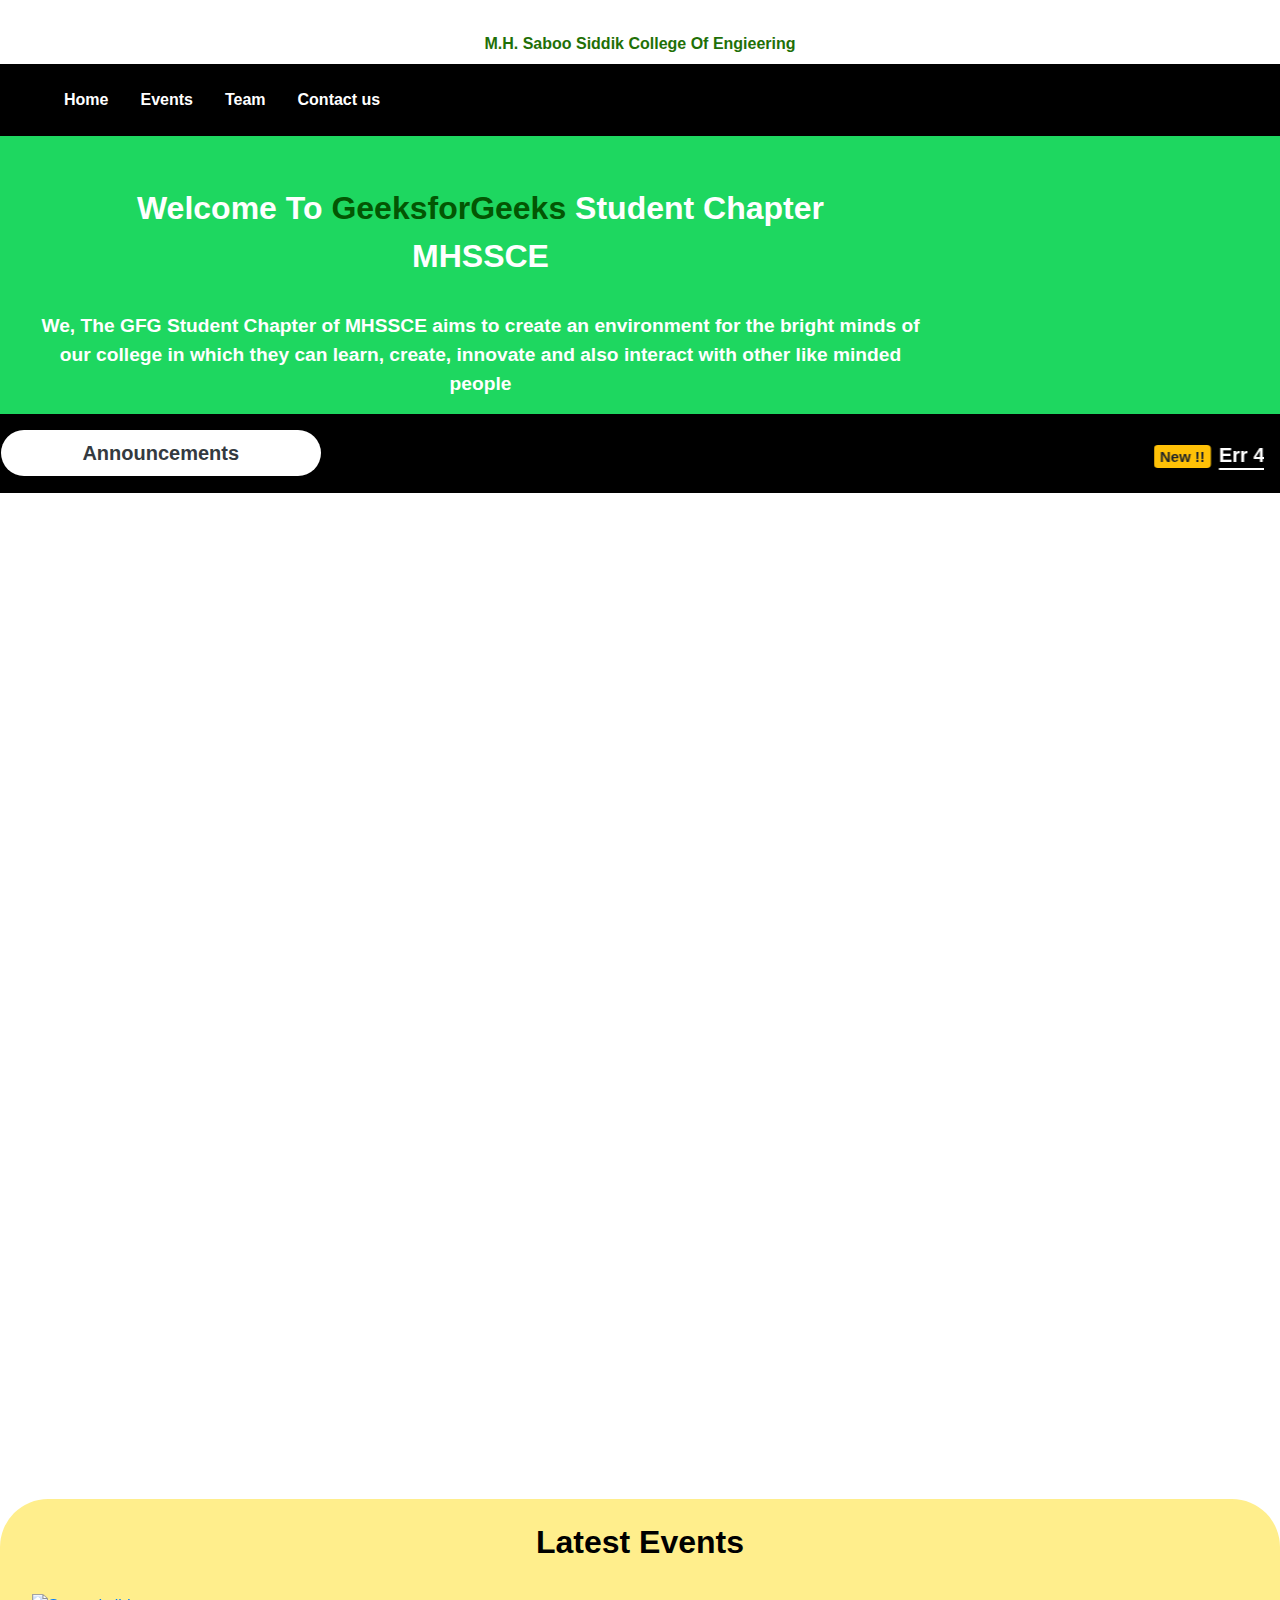
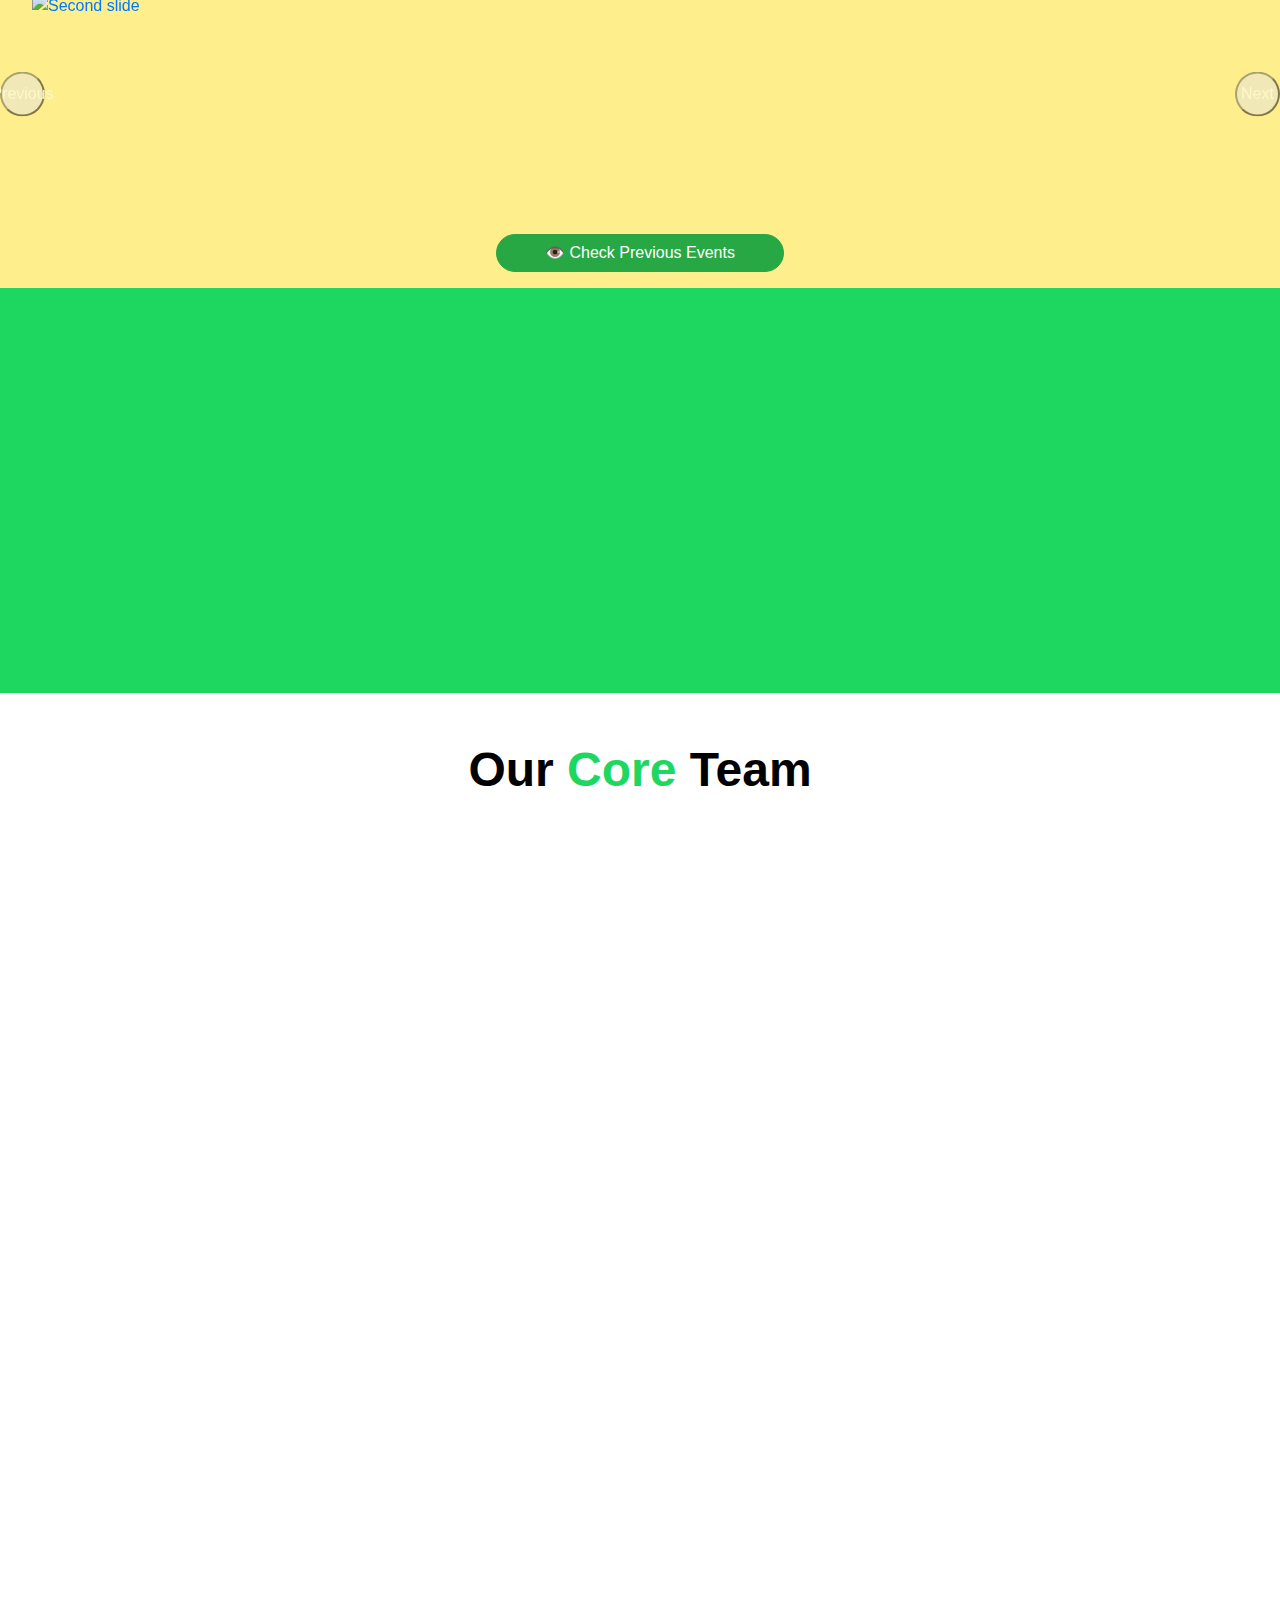
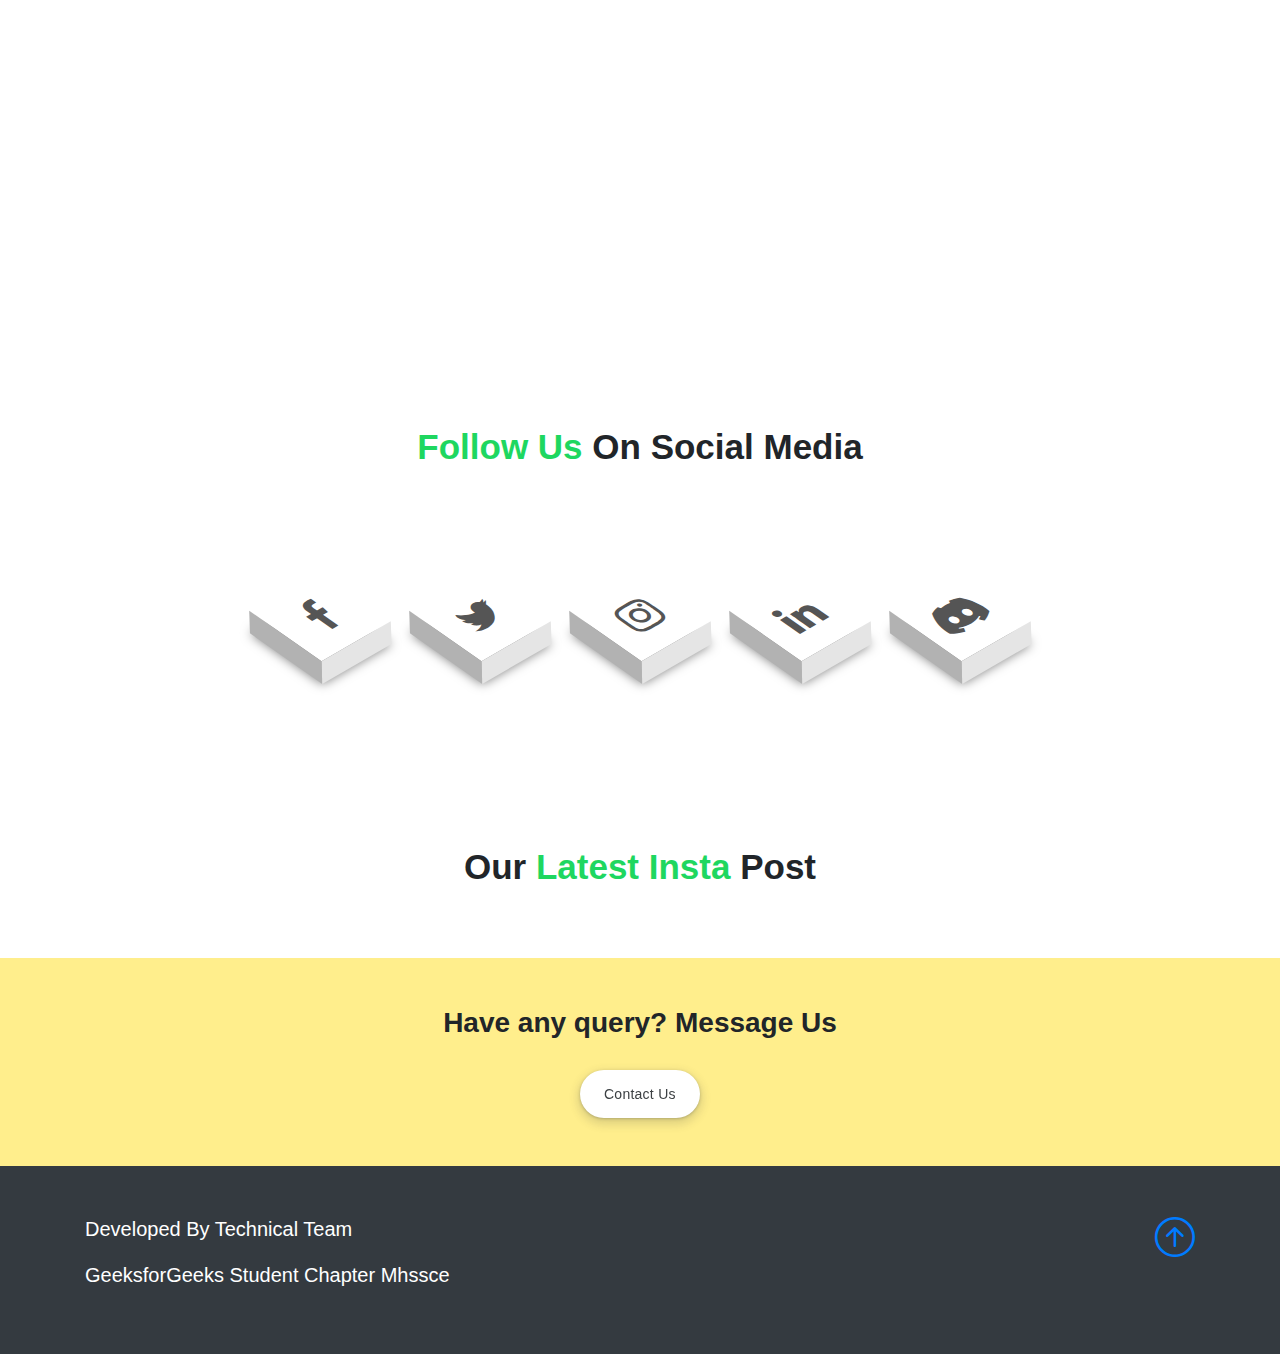
==== commit 57e105a5: "changes in eventnavbar , updated carousel , update annoutcement section" ====
--- a/index.html
+++ b/index.html
@@ -190,11 +190,11 @@
 
       <!-- Newsletter -->
       <div class="">
-        <section class="p-4 rounded" style="background-color: #000000">
+        <section class="p-3" style="background-color: #000000">
           <div class="row">
             <div class="col-md-3 p-0">
               <div
-                class="rounded-side p-3 rounded-pill text-center badge-success justify-item-center"
+                class="rounded-side p-2 rounded-pill text-center badge-success justify-item-center"
               >
                 <p class="announcement lead font-weight-bold text-dark my-auto">
                   Announcements
@@ -259,43 +259,30 @@
         >
           Latest Events
         </h2>
-
+        <div id="carouselExampleFade" class="carousel slide carousel-fade" data-bs-ride="carousel">
+          <div class="carousel-inner">
+            <div class="carousel-item active">
+              <a href="https://programmersclub-mhssce.github.io/Error_404_5.0/index.html" class="nav-link" target="_blank">
+                <img class="d-block w-100 img-fluid" src="https://i2.lensdump.com/i/RyONqc.png" alt="Second slide" style="min-height: 200px;max-height:450px;">
+              </a>
+            </div>
+            <div class="carousel-item">
+              <a href="codefeast.html"  target="_blank" class="nav-link"> <img class="d-block w-100 text-center img-fluid" src="https://i2.lensdump.com/i/RyOxp9.png" alt="First slide"  style="min-height: 200px;max-height:450px;"> </a>
+             
+            </div>
+          
+          </div>
+          <button class="carousel-control-prev" type="button" data-bs-target="#carouselExampleFade" data-bs-slide="prev">
+            <span class="carousel-control-prev-icon" aria-hidden="true"></span>
+            <span class="visually-hidden">Previous</span>
+          </button>
+          <button class="carousel-control-next" type="button" data-bs-target="#carouselExampleFade" data-bs-slide="next">
+            <span class="carousel-control-next-icon" aria-hidden="true"></span>
+            <span class="visually-hidden">Next</span>
+          </button>
+        </div>
         
-        <div id="carouselExampleIndicators" class="carousel slide" data-ride="carousel">
-          <!-- <ol class="carousel-indicators">
-            <li data-target="#carouselExampleIndicators" data-slide-to="0" class="active"></li>
-            <li data-target="#carouselExampleIndicators" data-slide-to="1"></li>
-            <li data-target="#carouselExampleIndicators" data-slide-to="2"></li>
-          </ol> -->
-          <div class="carousel-inner text-center">
-            <div class="carousel-item active">
-              <a href="https://programmersclub-mhssce.github.io/Error_404_5.0/index.html" class="nav-link">
-              <img class="d-block w-100 img-fluid" src="https://i2.lensdump.com/i/RyONqc.png" alt="Second slide" style="min-height: 150px;max-height:460px;">
-            </a>
-             
-            </div>
-            <div class="carousel-item  ">
-              <a href="codefeast.html"  target="_blank" class="nav-link"> <img class="d-block w-100 text-center img-fluid" src="https://i2.lensdump.com/i/RyOxp9.png" alt="First slide"> </a>
-             
-              
-            </div>
-           
-            <!-- <div class="carousel-item">
-              <a href="norecord.html" class="nav-link">
-              <img class="d-block w-100" src="/static/images/workshop.png" alt="Third slide">
-            </a>
-              
-            </div> -->
-          </div>
-          <a class="carousel-control-prev" href="#carouselExampleIndicators" role="button" data-slide="prev">
-            <span class="carousel-control-prev-icon" aria-hidden="true"></span>
-            <span class="sr-only">Previous</span>
-          </a>
-          <a class="carousel-control-next" href="#carouselExampleIndicators" role="button" data-slide="next">
-            <span class="carousel-control-next-icon" aria-hidden="true"></span>
-            <span class="sr-only">Next</span>
-          </a>
-        </div>
+      
         <div class="text-center">
           <a href="eventslist.html"
           class="btn mt-3 px-5 mb-3 btn-md btn-success rounded-pill"
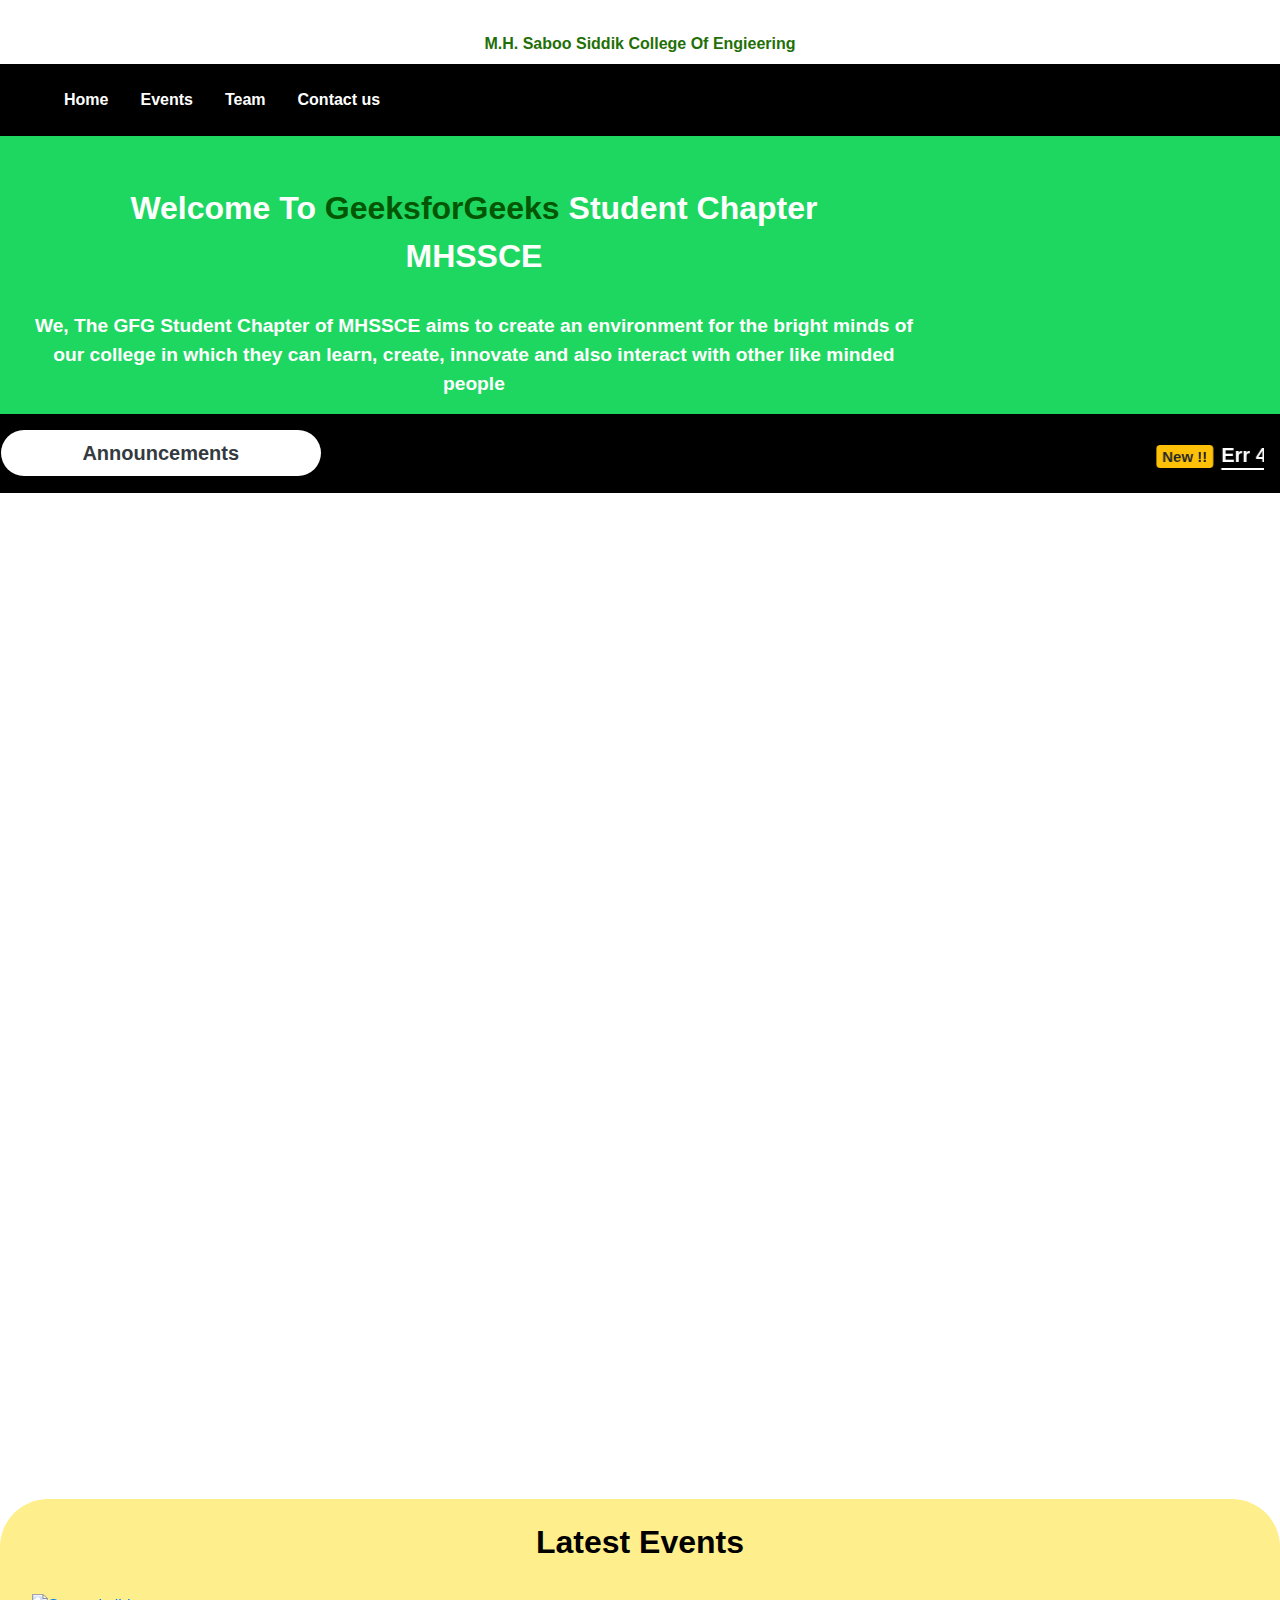
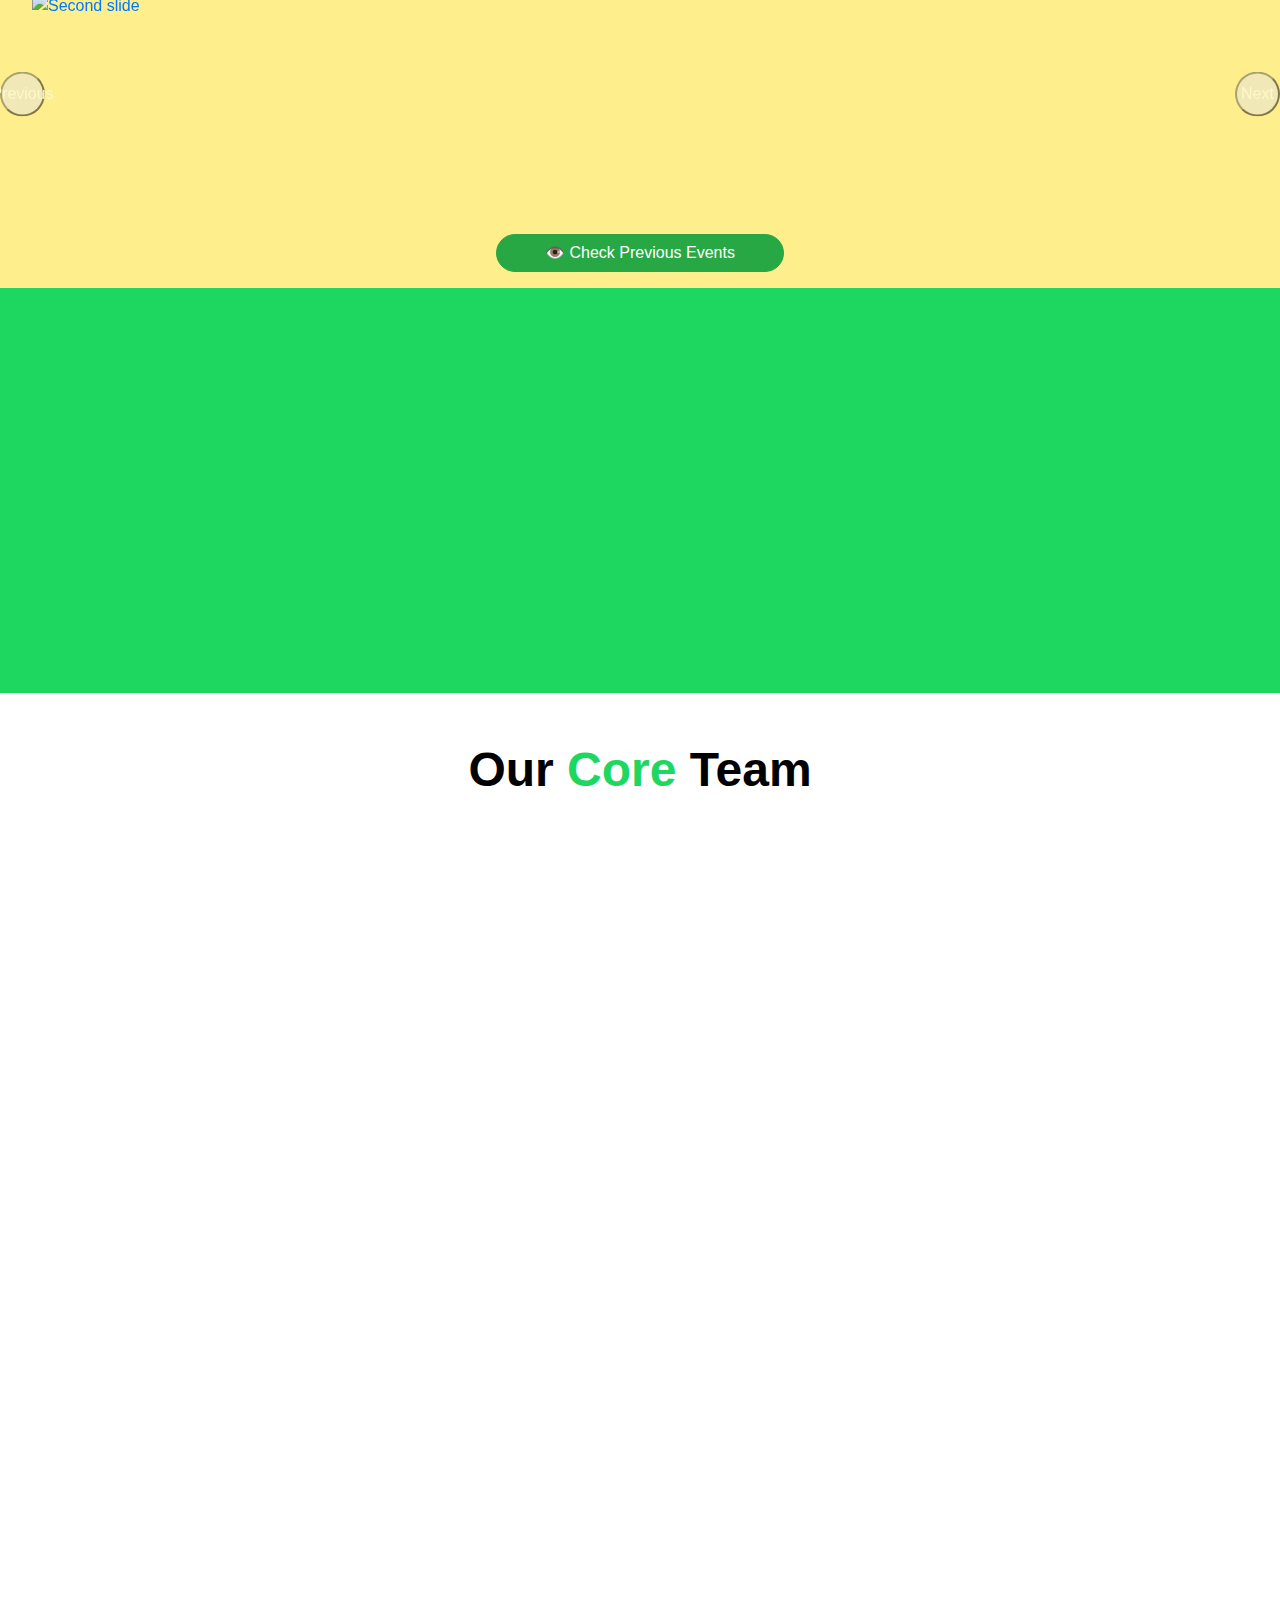
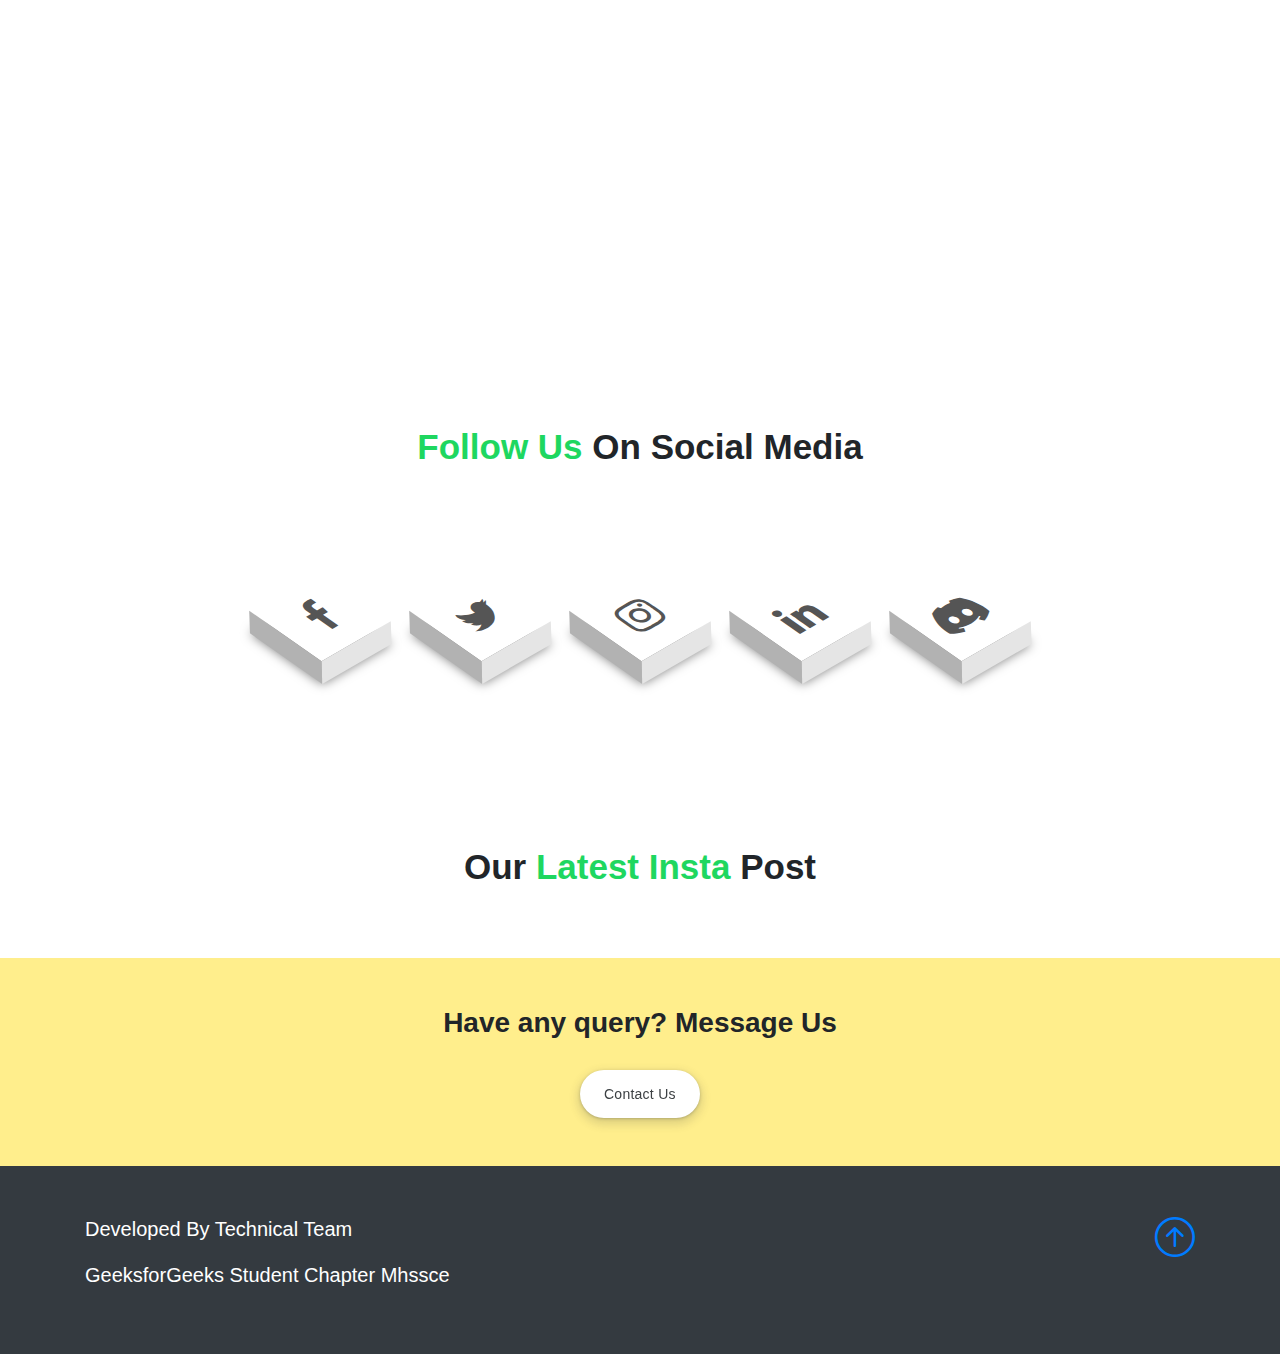
==== commit 9cfe3d63: "announcement height fixed" ====
--- a/index.html
+++ b/index.html
@@ -180,7 +180,7 @@
          
             </div>
             <img
-              class="img-fluid w-50 d-none d-sm-block"
+              class="img-fluid  d-none d-sm-block gfgimg"
               src="https://i2.lensdump.com/i/RyOlYA.png"
               alt=""
             />
--- a/static/css/main.css
+++ b/static/css/main.css
@@ -444,8 +444,23 @@
   background-position-x: center;
   background-repeat: no-repeat;
   }
-}
-
+ 
+}
+@media only screen and (min-width: 600px) {
+  .gfgimg{
+    width: 300px !important;
+  }
+}
+@media only screen and (min-width: 800px) {
+  .gfgimg{
+    width: 500px !important;
+  }
+}
+@media only screen and (min-width: 1200px) {
+  .gfgimg{
+    width: 660px !important;
+  }
+}
 
 
 .blink_me {
@@ -473,7 +488,7 @@
   position: absolute;
   left: 50%;
   top: 50%;
-  background-image: url(/static/images/gfgloader.gif);
+  background-image: url("../images/gfgloader.gif");
   background-size: 50%;
   background-repeat: no-repeat;
   background-position: center;
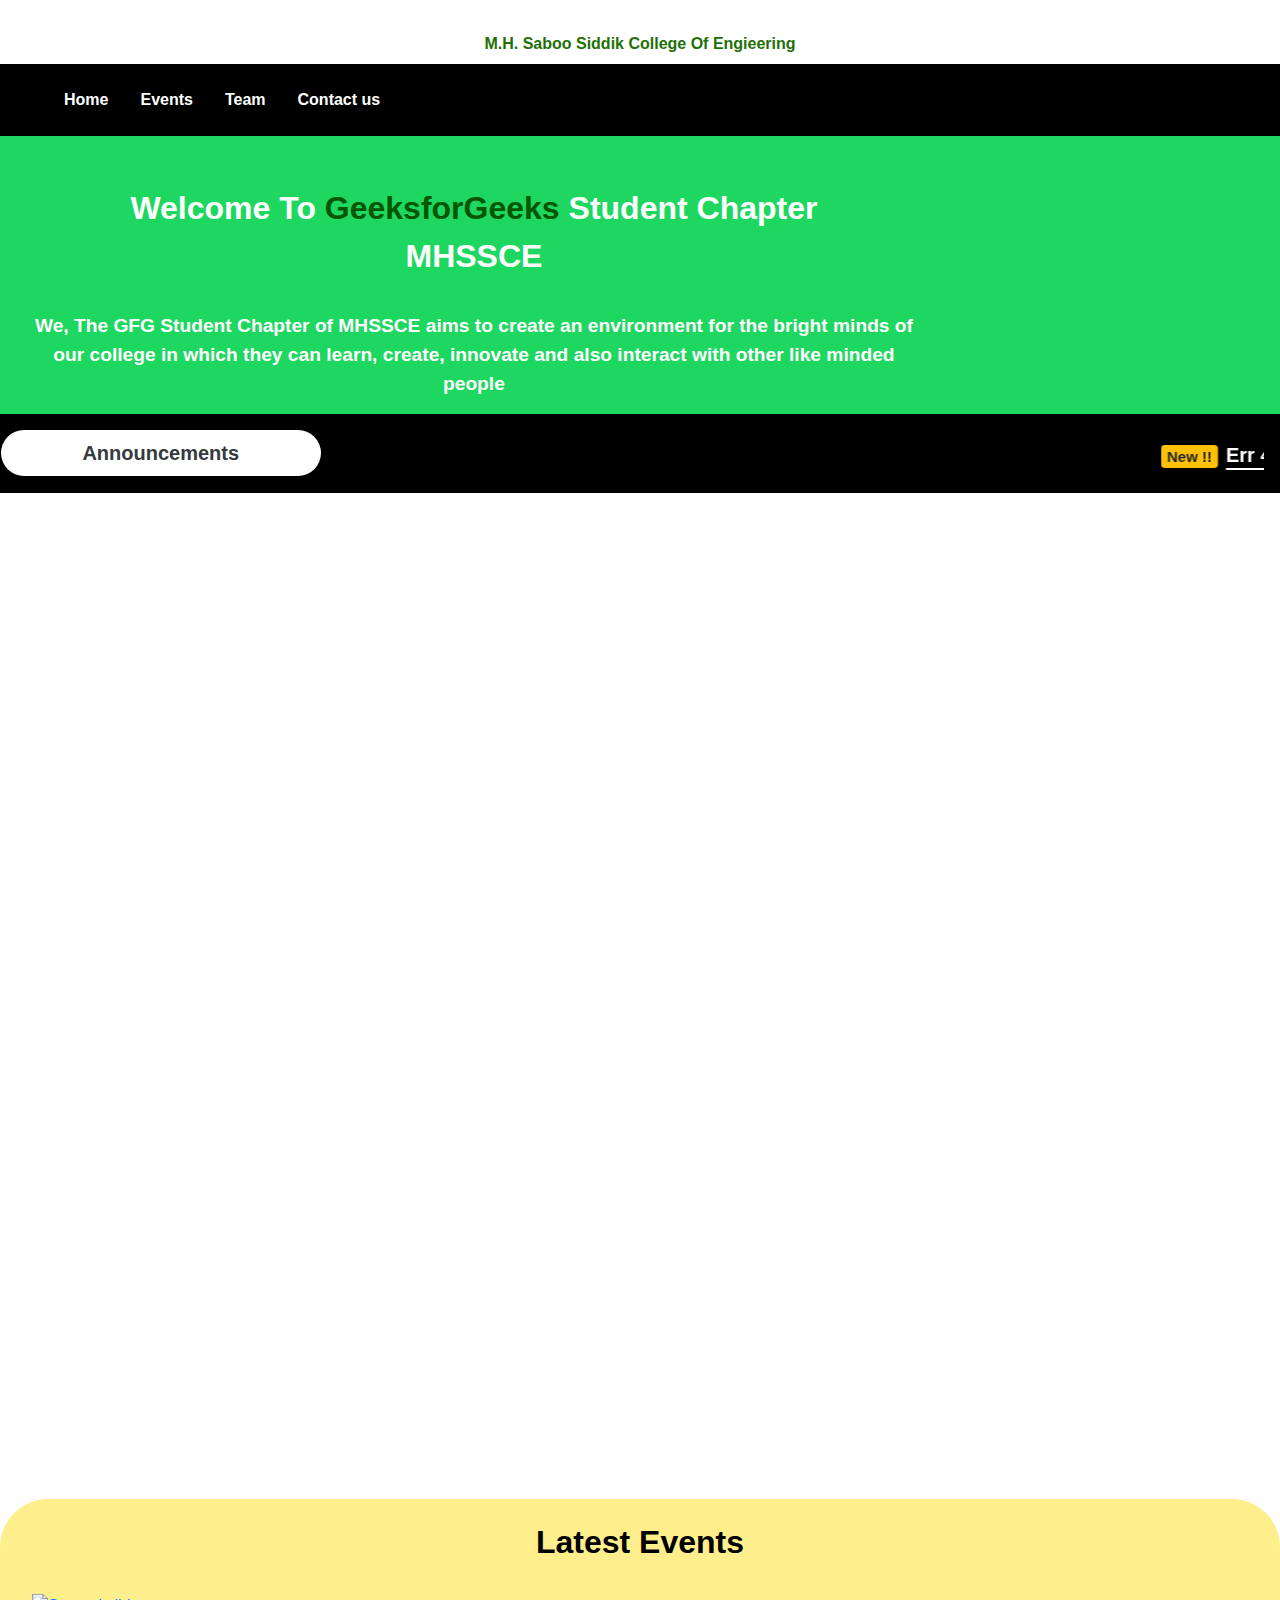
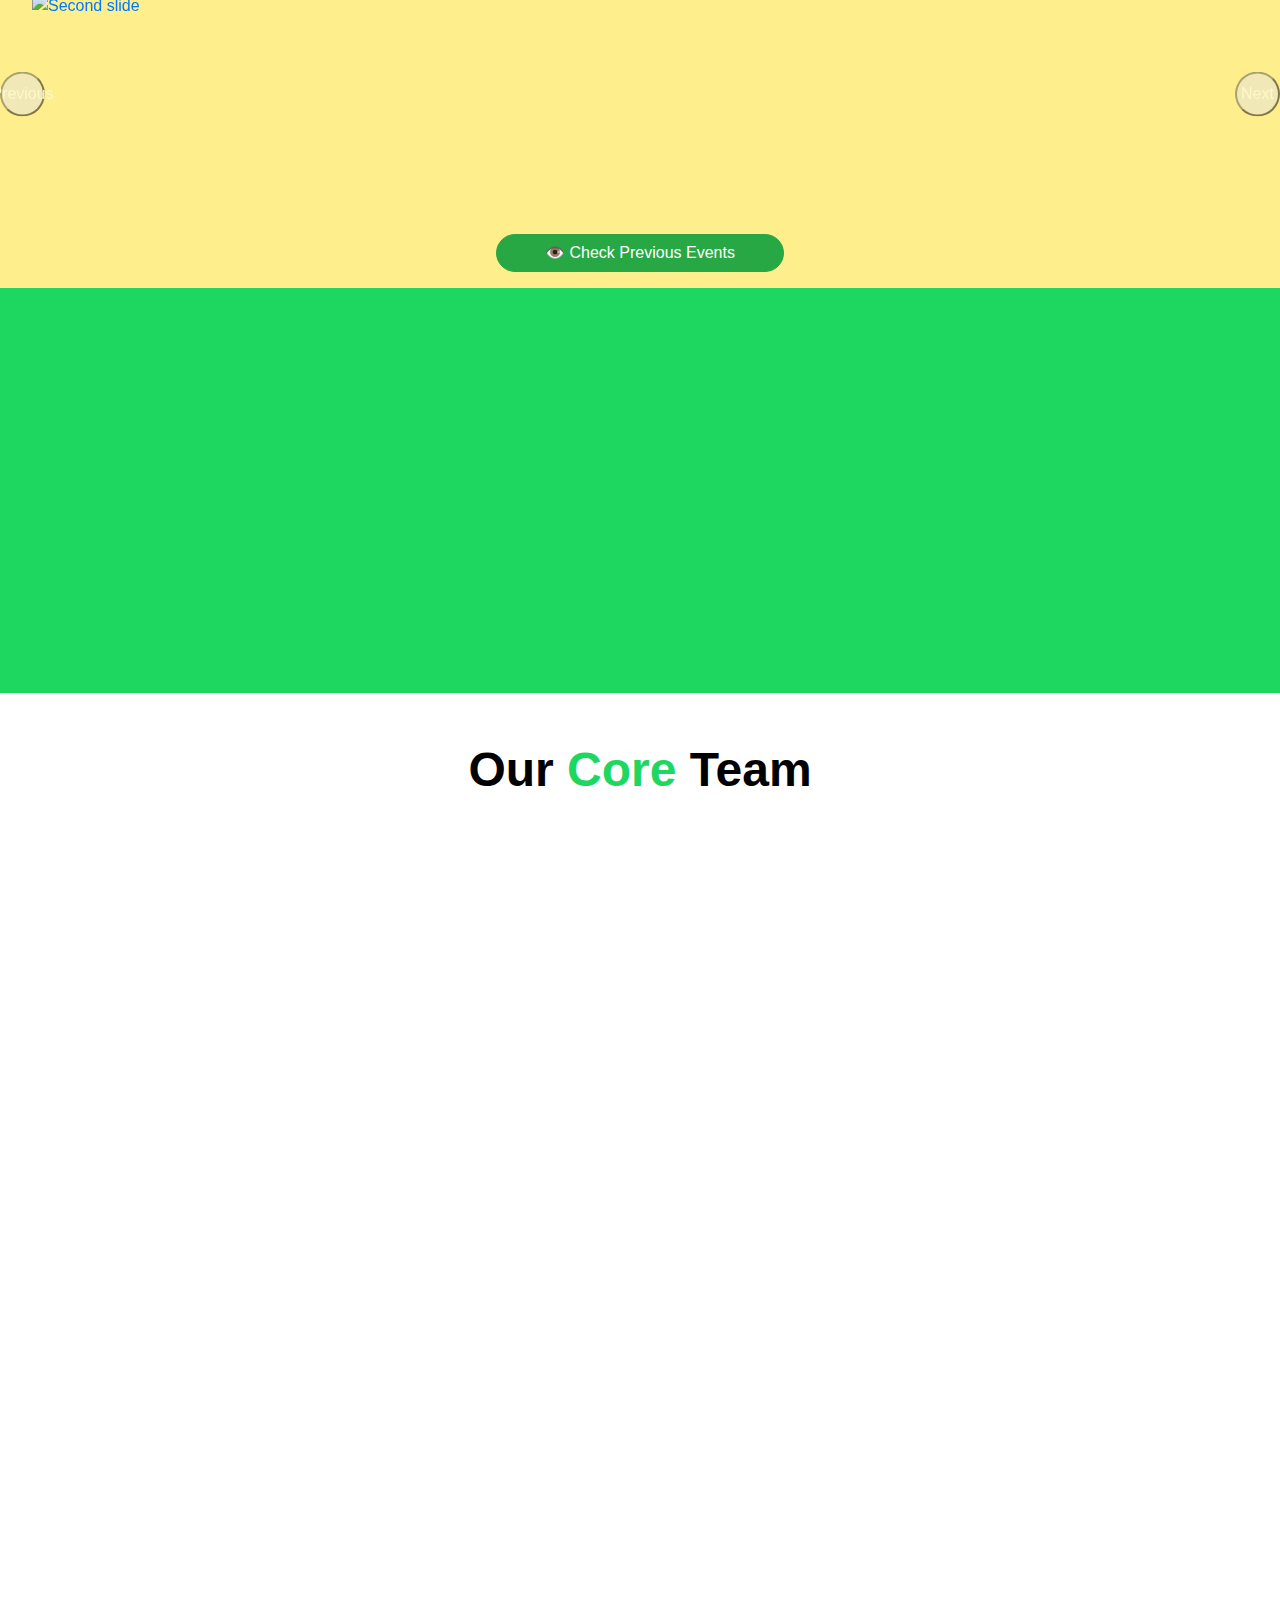
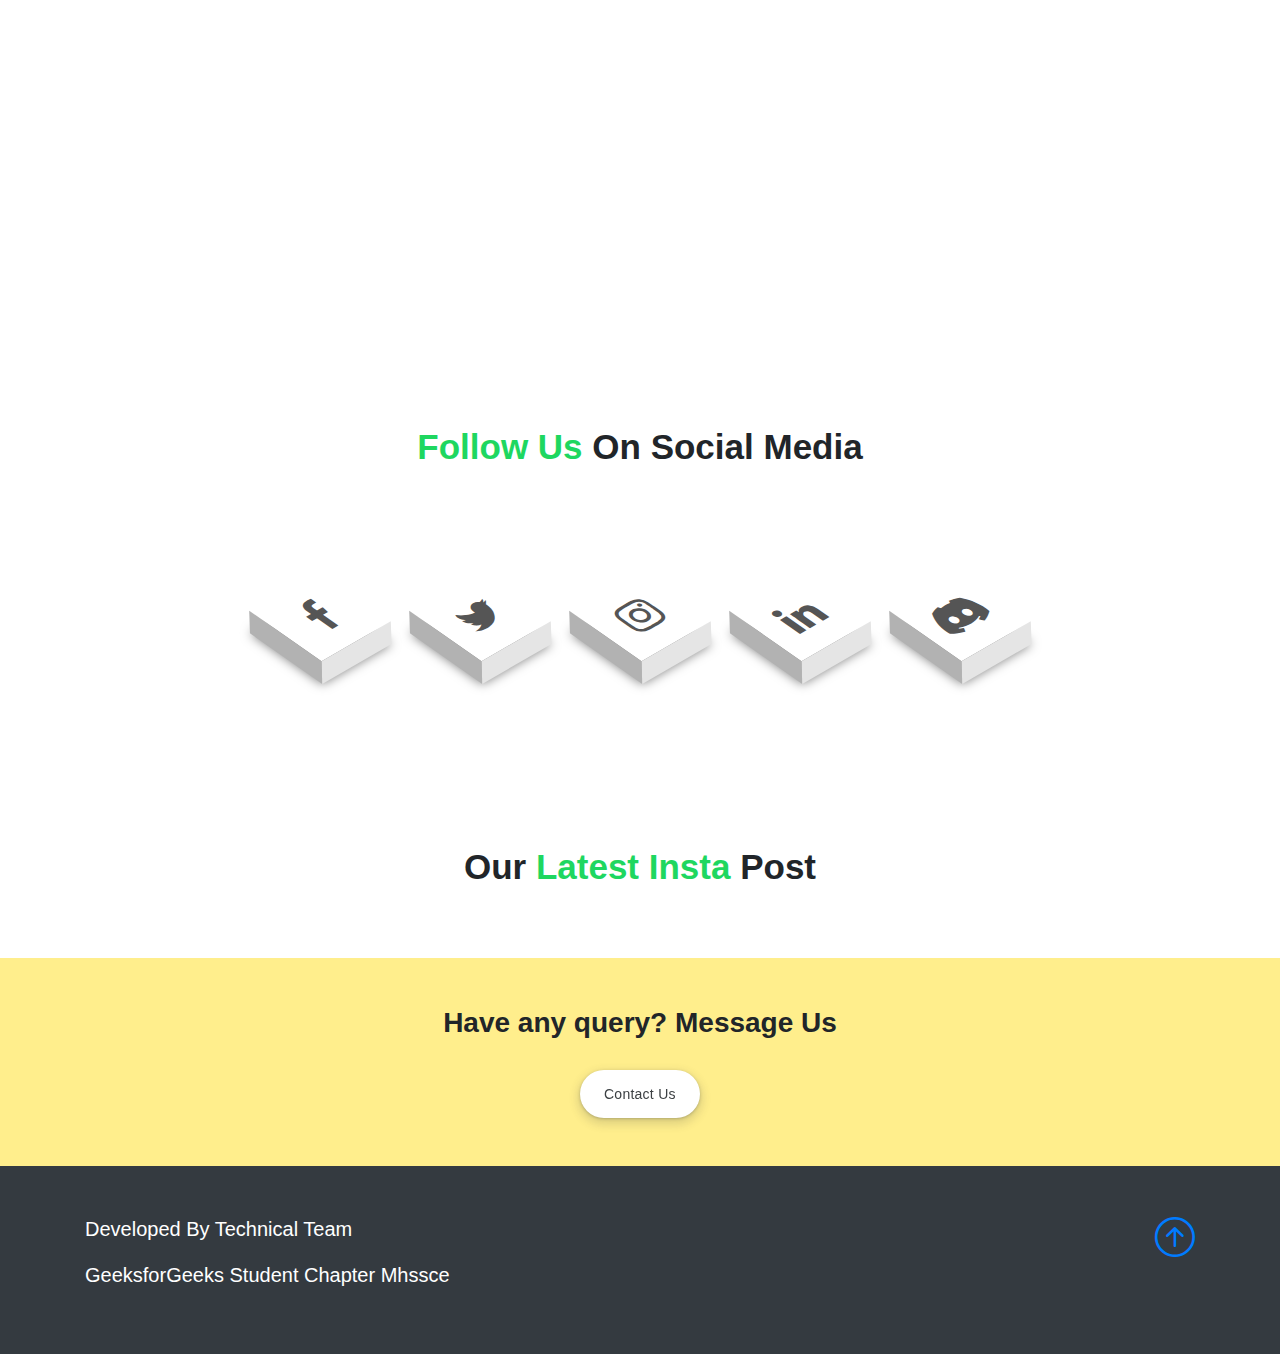
==== commit 1b54bd0c: "Update Favicon manifest" ====
--- a/index.html
+++ b/index.html
@@ -5,6 +5,12 @@
     <meta http-equiv="X-UA-Compatible" content="IE=edge" />
     <meta name="viewport" content="width=device-width, initial-scale=1.0" />
     <title>GFG Student Chapter-Mhssce</title>
+
+    <!-- Favicon -->
+    <link rel="icon" href="./static/favicon/favicon.ico" />
+    <link rel="apple-touch-icon" href="./static/favicon/logo192.png" />
+    <link rel="manifest" href="./static/favicon/manifest.json" />
+  
     <script src="https://code.jquery.com/jquery-3.6.0.min.js"></script>
     <script
       src="https://code.jquery.com/jquery-3.3.1.slim.min.js"
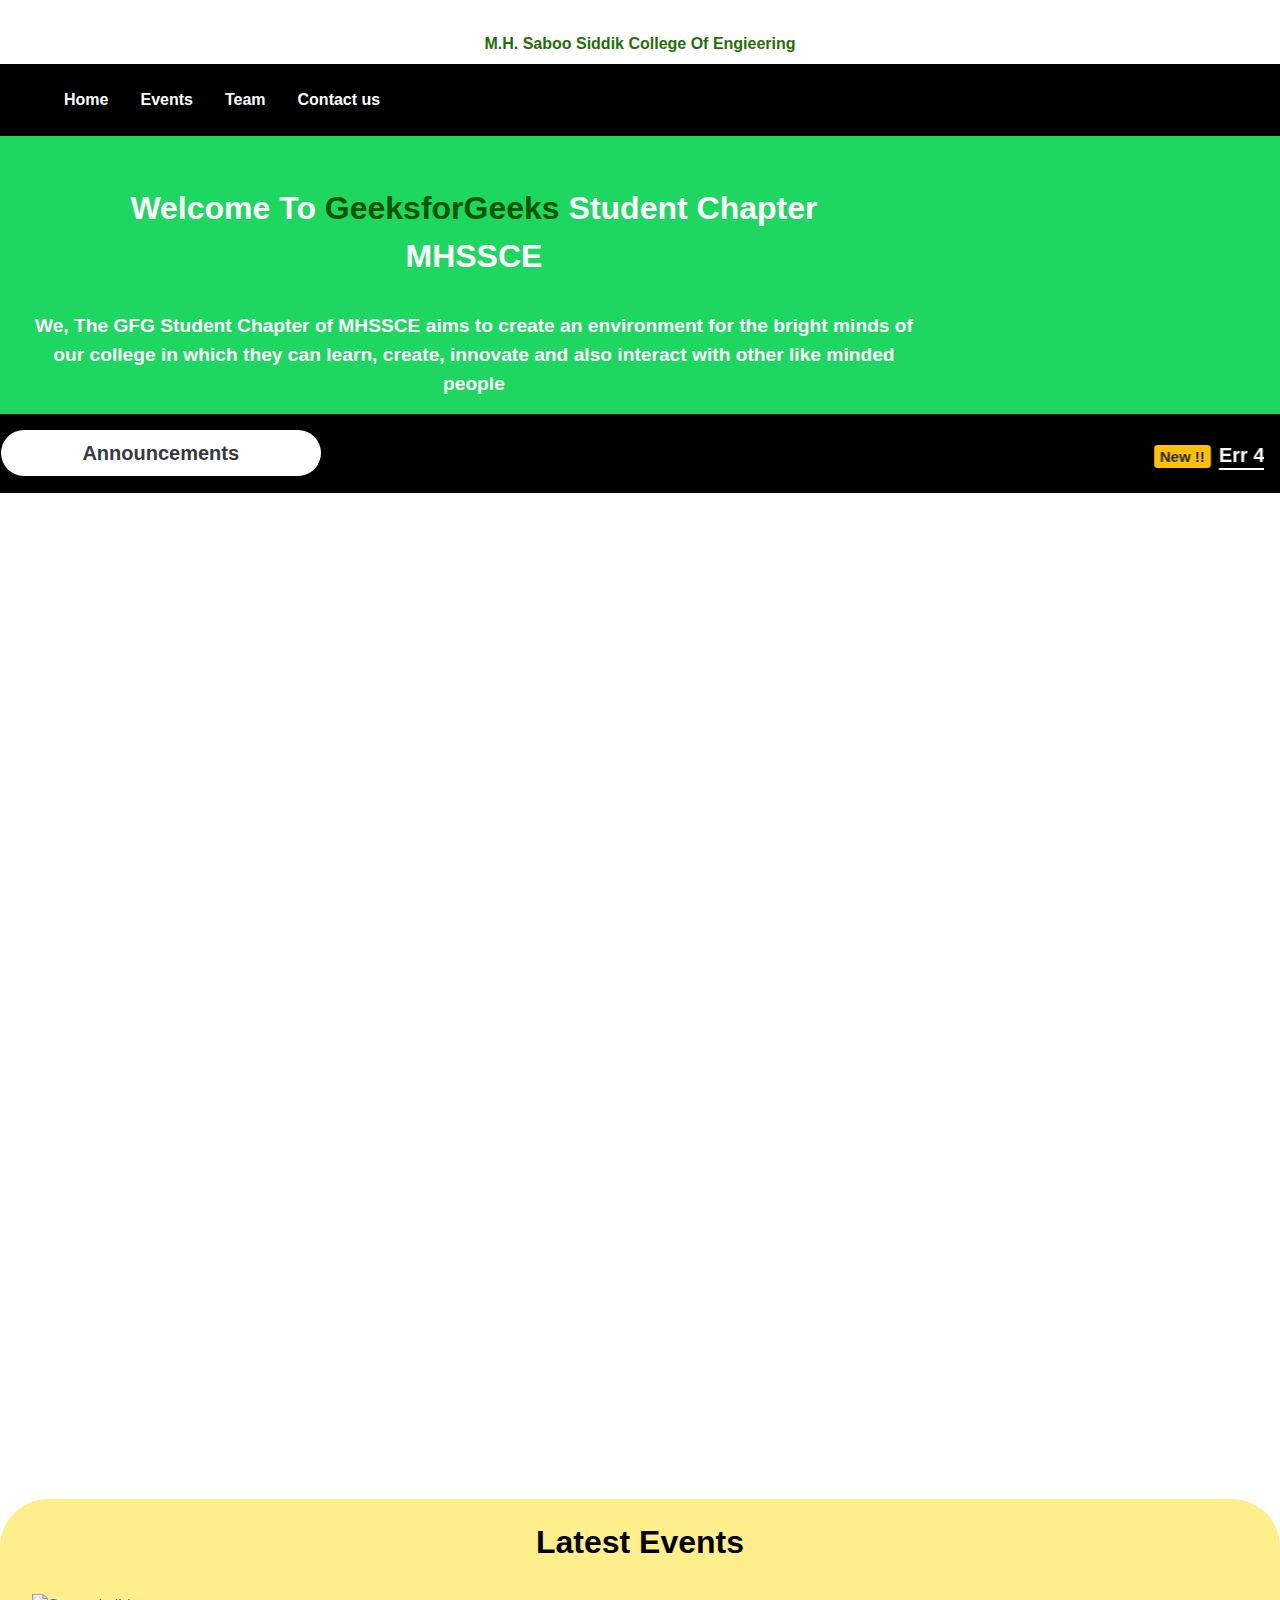
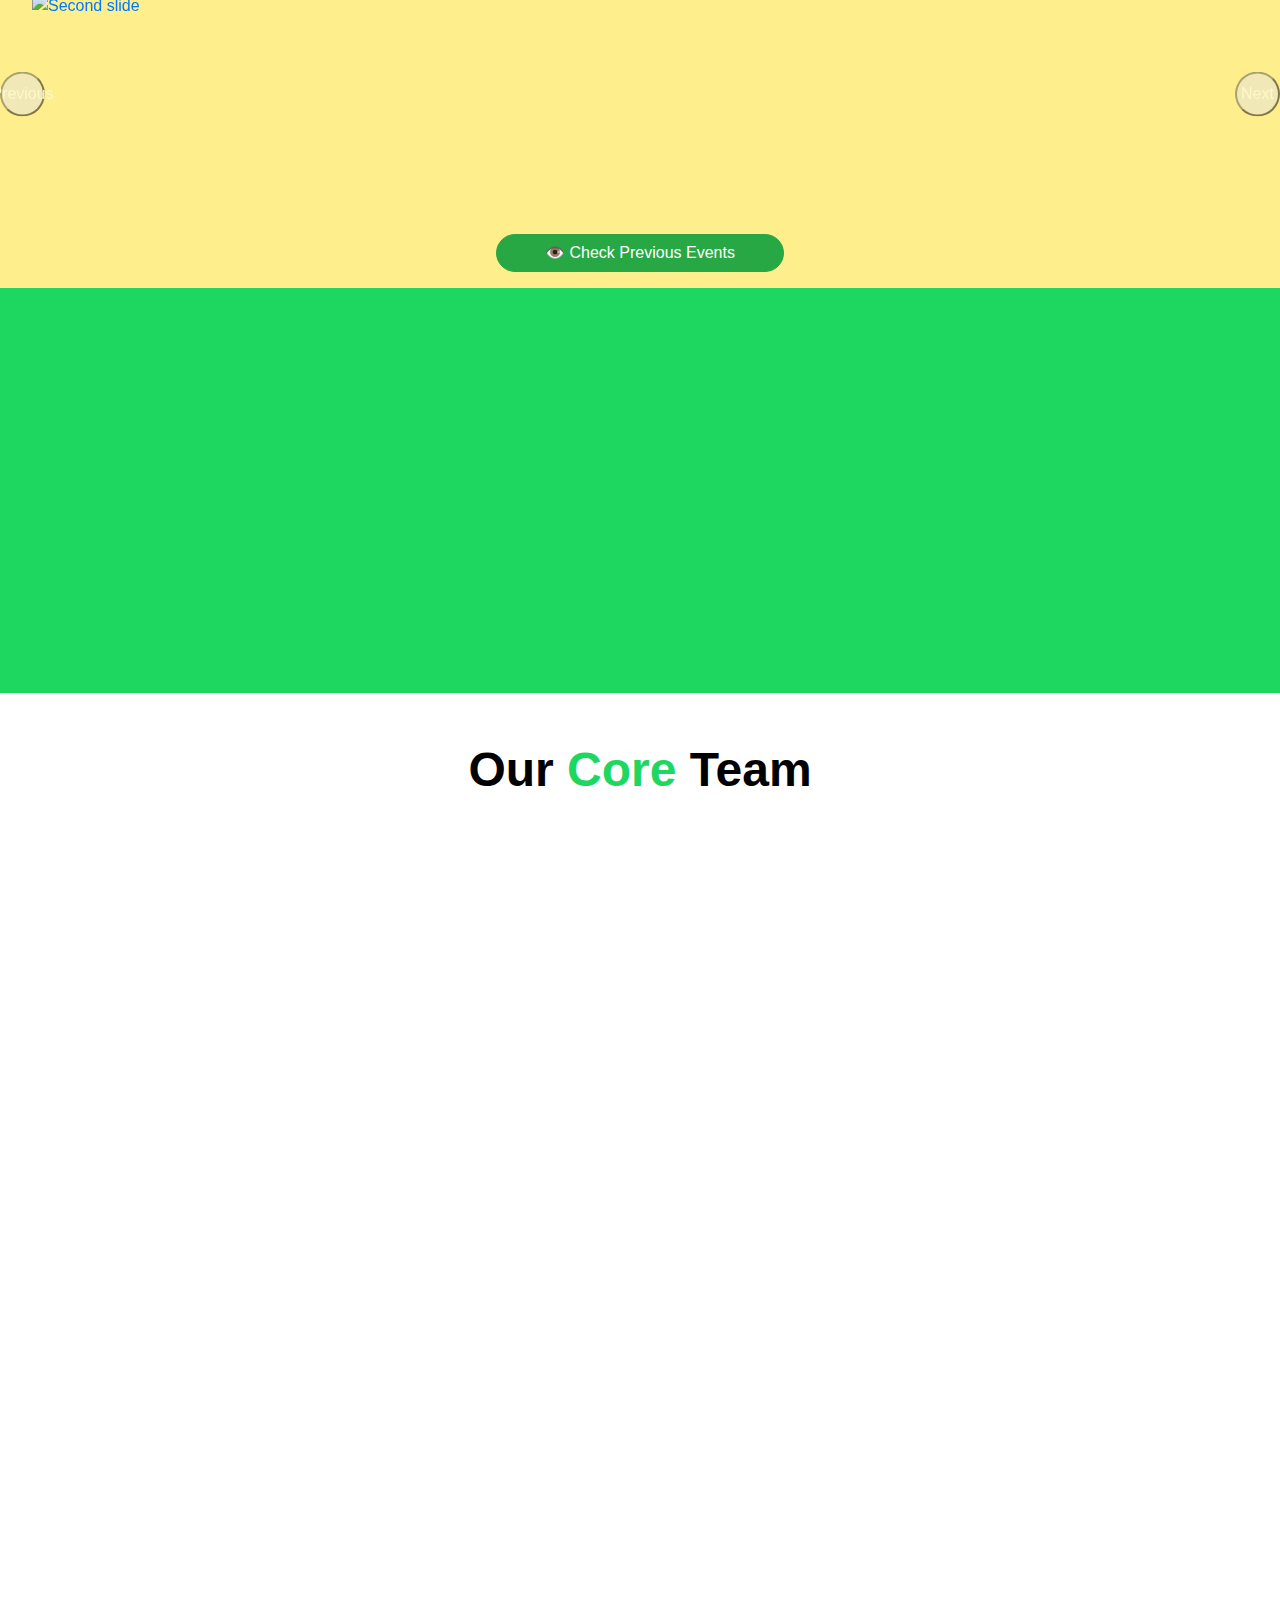
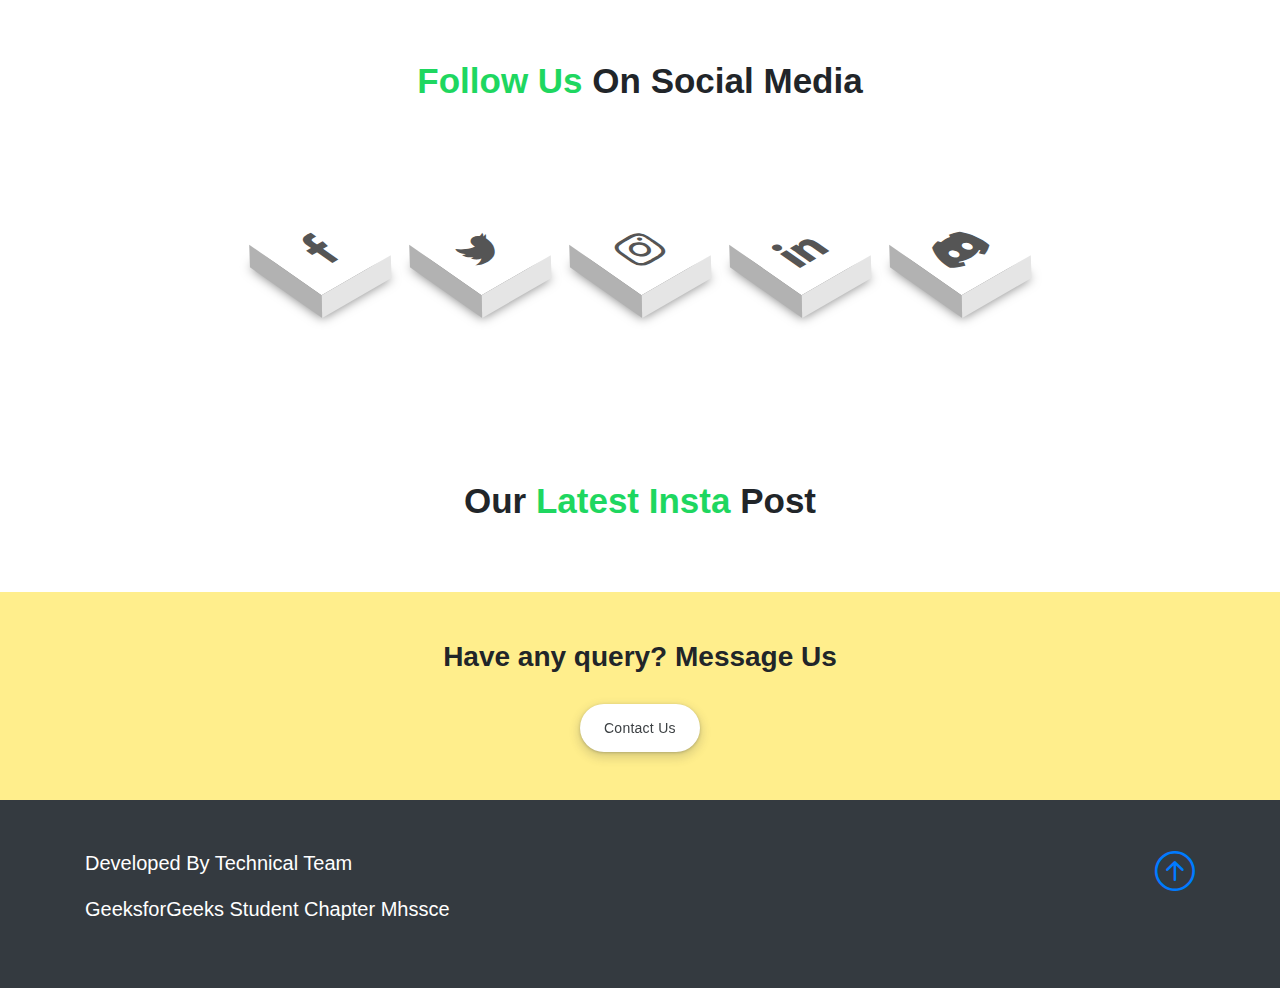
==== commit bc92a7fe: "Update Core Team" ====
--- a/index.html
+++ b/index.html
@@ -468,31 +468,11 @@
                 </div>
               </div>
             </div>
-            <div class="col-md-6 col-lg-3 mx-auto" data-aos="zoom-in-left">
-              <div class="card mb-3 bg-light">
-                <div class="card-body profilebody text-center">
-                  <img
-                    src="https://i3.lensdump.com/i/RyHIpF.png"
-                    class="rounded-circle mb-3"
-                    alt=""
-                  />
-                  <h3 class="card-title mb-3">Abdul Wahid</h3>
-                  <p class="card-text">Marketing Head</p>
-                  
-                   <a href="https://www.linkedin.com/in/abdul-wahid-shaikh-109206204/" target="_blank" style="font-size: 1.5rem;"><i class="bi bi-linkedin text-dark mx-1"></i></a>
-                  <!-- <a href="#" style="font-size: 1.5rem;"><i class="bi bi-instagram text-dark mx-1"></i></a> -->
-                </div>
-              </div>
-            </div>
-         
-
-           
         </div>
       </section>
 
       <!---Social media links-->
 
-      
       <link rel="stylesheet" href="https://cdnjs.cloudflare.com/ajax/libs/font-awesome/4.7.0/css/font-awesome.min.css">
       
       <div>
